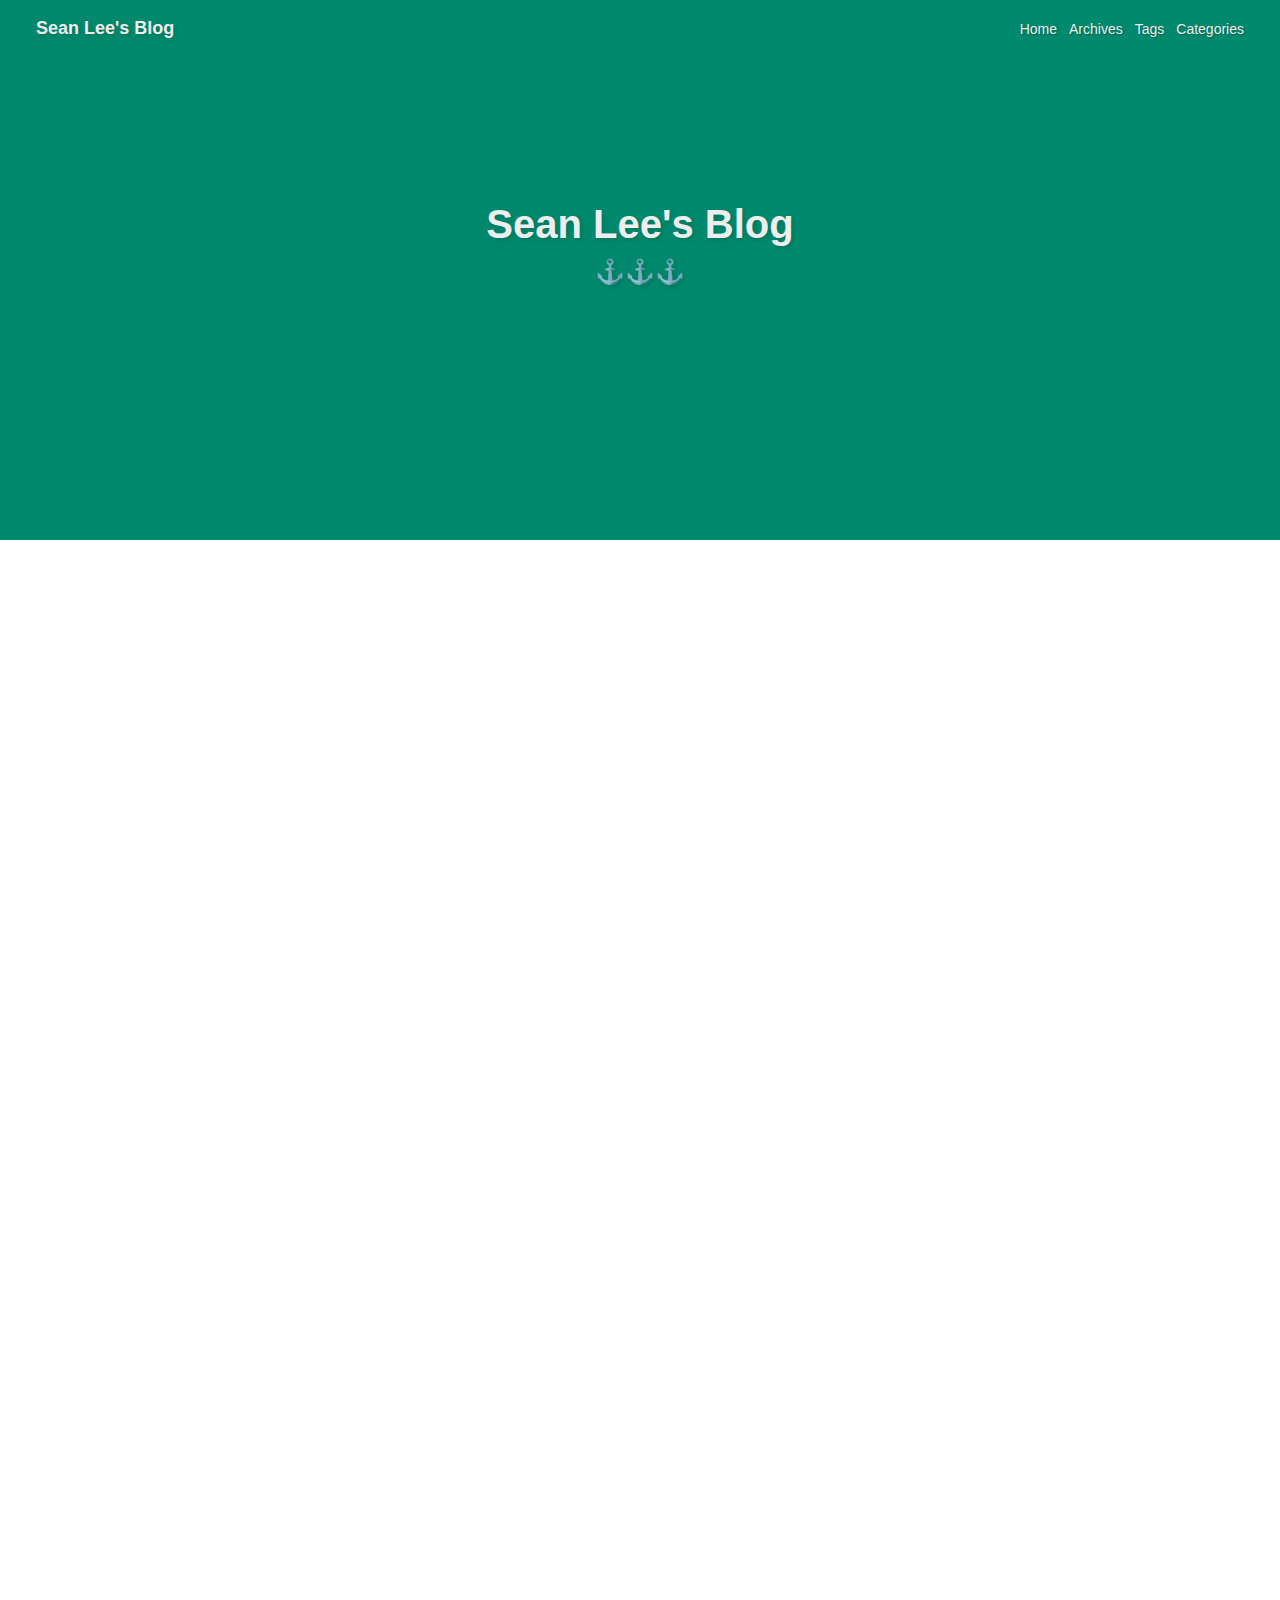
==== index.html @ e4b92b15 "Site updated: 2020-09-12 21:51:02" ====
<!DOCTYPE html><html lang="zh-Hans"><head><meta charset="UTF-8"><meta http-equiv="X-UA-Compatible" content="IE=edge"><meta name="viewport" content="width=device-width, initial-scale=1, maximum-scale=1"><meta name="description" content="Blog based on github_page"><meta name="keywords" content=""><meta name="author" content="Sean Lee"><meta name="copyright" content="Sean Lee"><title>⚓⚓⚓ | Sean Lee's Blog</title><link rel="shortcut icon" href="/melody-favicon.ico"><link rel="stylesheet" href="/css/index.css?version=1.8.2"><link rel="stylesheet" href="https://cdn.jsdelivr.net/npm/font-awesome@latest/css/font-awesome.min.css?version=1.8.2"><meta name="format-detection" content="telephone=no"><meta http-equiv="x-dns-prefetch-control" content="on"><link rel="dns-prefetch" href="https://cdn.jsdelivr.net"><meta http-equiv="Cache-Control" content="no-transform"><meta http-equiv="Cache-Control" content="no-siteapp"><script>var GLOBAL_CONFIG = { 
  root: '/',
  algolia: undefined,
  localSearch: undefined,
  copy: {
    success: '复制成功',
    error: '复制错误',
    noSupport: '浏览器不支持'
  },
  hexoVersion: '5.1.1'
} </script><meta name="generator" content="Hexo 5.1.1"></head><body><i class="fa fa-arrow-right" id="toggle-sidebar" aria-hidden="true"></i><div id="sidebar" data-display="false"><div class="author-info"><div class="author-info__avatar text-center"><img src="https://upload-test-refrige.oss-cn-beijing.aliyuncs.com/img/rG_KKOcw_400x400.jpg"></div><div class="author-info__name text-center">Sean Lee</div><div class="author-info__description text-center">Blog based on github_page</div><hr><div class="author-info-articles"><a class="author-info-articles__archives article-meta" href="/archives"><span class="pull-left">文章</span><span class="pull-right">1</span></a><a class="author-info-articles__tags article-meta" href="/tags"><span class="pull-left">标签</span><span class="pull-right">1</span></a></div></div></div><nav id="nav" style="background-image: url(https://upload-test-refrige.oss-cn-beijing.aliyuncs.com/img/tianshu-liu-SBK40fdKbAg-unsplash.png)"><div id="page-header"><span class="pull-left"> <a id="site-name" href="/">Sean Lee's Blog</a></span><i class="fa fa-bars toggle-menu pull-right" aria-hidden="true"></i><span class="pull-right menus">   <a class="site-page" href="/">Home</a><a class="site-page" href="/archives">Archives</a><a class="site-page" href="/tags">Tags</a><a class="site-page" href="/categories">Categories</a></span><span class="pull-right"></span></div><div id="site-info"><div id="site-title">Sean Lee's Blog</div><div id="site-sub-title">⚓⚓⚓</div><div id="site-social-icons"><a class="social-icon" href="https://github.com/Refrigetwo" target="_blank" rel="noreferrer noopener nofollow"><i class="fa-github fa"></i></a><a class="social-icon" href="https://weibo.com/u/5764873096" target="_blank" rel="noreferrer noopener nofollow"><i class="fa-weibo fa"></i></a><a class="social-icon" href="https://twitter.com/ljx970924" target="_blank" rel="noreferrer noopener nofollow"><i class="fa-twitter fa"></i></a></div></div></nav><div id="content-outer"><div class="layout" id="content-inner"><div class="recent-post-item article-container"><a class="article-title" href="/2020/09/12/%E5%8D%9A%E5%AE%A2%E5%A4%8D%E6%B4%BB/">博客复活</a><time class="post-meta__date"><i class="fa fa-calendar" aria-hidden="true"></i> 2020-09-12</time><span class="article-meta tags"><span class="article-meta__separator">|</span><i class="fa fa-tag article-meta__icon" aria-hidden="true"></i><a class="article-meta__tags" href="/tags/%E8%AE%B0%E5%BD%95/">记录</a></span><div class="content"><h1 id="博客复活"><a href="#博客复活" class="headerlink" title="博客复活"></a>博客复活</h1><h2 id="前情提要"><a href="#前情提要" class="headerlink" title="前情提要"></a>前情提要</h2><p>好像是2018年吧，三四月份的时候我为了找工作留出正经实习时间，就报名参加了学校的提前批实习，去中兴听课。那会正逢中兴被美国制裁，所讲课的老师也无精打采的。为了打发时间我就带上了Surface。刷着刷着微博，好像时光有点虚度，就决定搭一个博客。当时我还有个搬瓦工的祖传好价服务器，就现注册了域名，即refrigetwo.moe。用lnmp+Wordpress攒起来了当时的博客，装了个markdown插件，正好学学markdown怎么用。</p>
<p>后来到了六月，BML SP请了Poppin‘ Party，我们群里想做一个花篮，需要用到游戏里的素材。作为半个主催（其实是纯干活的），我就揽下了设计这个事。当时瞎谷歌查怎么给游戏解包，提取出想要的素材之后写了几篇总结文章放到了博客上。</p>
<p><img src="https://upload-test-refrige.oss-cn-beijing.aliyuncs.com/img/20200912172709.png" alt="老博客文章"></p>
<p>那个博客好像就这么些内容，后来就被我渐渐忘了。直到有一天，我Gmail收到了搬瓦工的邮件，内容是，我因为欠费，服务器被撤销了。当时那个服务器上除了博客之外，还跑了一个ss server和kms server，其实这两个都无关紧要，重点是，我一个快照都没做过。也就是说，我的博客在互联网的北风中就这么消失了。</p>
<p>后来，我马上把ss server和kms server转到了Amazon的Lightsail上，域名也早早绑好，准备重新把博客迁移过去。但是拖延如我，拖到现在，已经两年有余了。今天本来是久违的双休，但是莫名很早就醒了。躺在床上赖着也睡不着，干脆爬起来把博客复活一下，顺便还能记录下自己生活之后如何在电子方面丰富生活的。老博客的文章到现在也很久了，邦多利应该也更新了加密方法，当时用的七牛图床也挂了，所以干脆从头来过。于是就有了这个新的博客。</p>
<h2 id="选型"><a href="#选型" class="headerlink" title="选型"></a>选型</h2><p>相比于上次的Wordpress，这次我选择了Hexo+Github Page的组合，原因无非几点：</p>
<ol>
<li>Wordpress过于重型，在只有500MB的内存上跑的不说吃力，但也说不上轻巧，所以换用Hexo。</li>
<li>选用Github Page则是因为——是免费的，能让我省下每个月3.5刀的Lightsail钱。而且我也不需要动态网页，这个足够了。</li>
<li>为什么没跑在自己家的服务器上呢（这个服务器之后会写）？虽然联通很慷慨的，没问就给了我们家公网IP，但是国内运营商的尿性路人皆知，没准哪天就没了，所以还是部署到稳定的第三方比较合适。</li>
</ol>
<h2 id="博客搭建"><a href="#博客搭建" class="headerlink" title="博客搭建"></a>博客搭建</h2><h3 id="Workflow"><a href="#Workflow" class="headerlink" title="Workflow"></a>Workflow</h3><p><img src="https://upload-test-refrige.oss-cn-beijing.aliyuncs.com/img/hexo%E6%B5%81%E7%A8%8B.png" alt="Hexo Workflow"></p>
<p>Hexo其实是基于Node.js的一个本地环境，类似gitbook，能让用户使用markdown写好文章后，按照既定的主题和模板生成静态网页，再push到（在Hexo中叫Deploy，部署）Github Page的仓库，就可以访问了。</p>
<h3 id="过程"><a href="#过程" class="headerlink" title="过程"></a>过程</h3><h4 id="Hexo安装"><a href="#Hexo安装" class="headerlink" title="Hexo安装"></a>Hexo安装</h4><p>因为Hexo作者是台湾人，所以中文支持很完善。中文官网是 <a target="_blank" rel="noopener" href="https://hexo.io/zh-cn/">Hexo</a> ，需要的环境是Node.js和Git。</p>
<p>在博客的目录中使用 <code>npm insatll hexo-cli -g</code> 安装完毕后，还需要安装一个用于部署的模块 <code>npm install hexo-deployer-git --save</code> ，这样Hexo就安装好了。具体的网站配置，可以在官网的文档中找到。</p>
<h4 id="Hexo主题"><a href="#Hexo主题" class="headerlink" title="Hexo主题"></a>Hexo主题</h4><p>早就听闻Hexo的主题很丰富，今天一看果然。安装最耗费时间的大概就是挑主题和调效果了</p>
<script>
        document.querySelectorAll('.github-emoji')
          .forEach(el => {
            if (!el.dataset.src) { return; }
            const img = document.createElement('img');
            img.style = 'display:none !important;';
            img.src = el.dataset.src;
            img.addEventListener('error', () => {
              img.remove();
              el.style.color = 'inherit';
              el.style.backgroundImage = 'none';
              el.style.background = 'none';
            });
            img.addEventListener('load', () => {
              img.remove();
            });
            document.body.appendChild(img);
          });
      </script></div><hr></div><nav id="pagination"><div class="pagination"><span class="page-number current">1</span></div></nav></div></div><footer class="footer-bg" style="background-image: url(https://upload-test-refrige.oss-cn-beijing.aliyuncs.com/img/tianshu-liu-SBK40fdKbAg-unsplash.png)"><div class="layout" id="footer"><div class="copyright">&copy;2020 By Sean Lee</div><div class="framework-info"><span>驱动 - </span><a target="_blank" rel="noopener" href="http://hexo.io"><span>Hexo</span></a><span class="footer-separator">|</span><span>主题 - </span><a target="_blank" rel="noopener" href="https://github.com/Molunerfinn/hexo-theme-melody"><span>Melody</span></a></div><div class="busuanzi"><script async src="//busuanzi.ibruce.info/busuanzi/2.3/busuanzi.pure.mini.js"></script><span id="busuanzi_container_site_uv"><i class="fa fa-user"></i><span id="busuanzi_value_site_uv"></span><span></span></span><span class="footer-separator">|</span><span id="busuanzi_container_site_pv"><i class="fa fa-eye"></i><span id="busuanzi_value_site_pv"></span><span></span></span></div></div></footer><i class="fa fa-arrow-up" id="go-up" aria-hidden="true"></i><script src="https://cdn.jsdelivr.net/npm/animejs@latest/anime.min.js"></script><script src="https://cdn.jsdelivr.net/npm/jquery@latest/dist/jquery.min.js"></script><script src="https://cdn.jsdelivr.net/npm/@fancyapps/fancybox@latest/dist/jquery.fancybox.min.js"></script><script src="https://cdn.jsdelivr.net/npm/velocity-animate@latest/velocity.min.js"></script><script src="https://cdn.jsdelivr.net/npm/velocity-ui-pack@latest/velocity.ui.min.js"></script><script src="/js/utils.js?version=1.8.2"></script><script src="/js/fancybox.js?version=1.8.2"></script><script src="/js/sidebar.js?version=1.8.2"></script><script src="/js/copy.js?version=1.8.2"></script><script src="/js/fireworks.js?version=1.8.2"></script><script src="/js/transition.js?version=1.8.2"></script><script src="/js/scroll.js?version=1.8.2"></script><script src="/js/head.js?version=1.8.2"></script><script>if(/Android|webOS|iPhone|iPod|iPad|BlackBerry/i.test(navigator.userAgent)) {
  $('#nav').addClass('is-mobile')
  $('footer').addClass('is-mobile')
  $('#top-container').addClass('is-mobile')
}</script></body></html>
---- css/index.css ----
@import url("https://cdn.jsdelivr.net/npm/@fancyapps/fancybox@latest/dist/jquery.fancybox.min.css");
/*! normalize.css v7.0.0 | MIT License | github.com/necolas/normalize.css */html{line-height:1.15;-ms-text-size-adjust:100%;-webkit-text-size-adjust:100%}body{margin:0}article,aside,footer,header,nav,section{display:block}h1{font-size:2em;margin:.67em 0}figcaption,figure,main{display:block}figure{margin:1em 40px}hr{box-sizing:content-box;height:0;overflow:visible}pre{font-family:monospace,monospace;font-size:1em}a{background-color:transparent;-webkit-text-decoration-skip:objects}abbr[title]{border-bottom:none;text-decoration:underline;text-decoration:underline dotted}b,strong{font-weight:inherit}b,strong{font-weight:bolder}code,kbd,samp{font-family:monospace,monospace;font-size:1em}dfn{font-style:italic}mark{background-color:#ff0;color:#000}small{font-size:80%}sub,sup{font-size:75%;line-height:0;position:relative;vertical-align:baseline}sub{bottom:-.25em}sup{top:-.5em}audio,video{display:inline-block}audio:not([controls]){display:none;height:0}img{border-style:none}svg:not(:root){overflow:hidden}button,input,optgroup,select,textarea{font-family:sans-serif;font-size:100%;line-height:1.15;margin:0}button,input{overflow:visible}button,select{text-transform:none}[type=reset],[type=submit],button,html [type=button]{-webkit-appearance:button}[type=button]::-moz-focus-inner,[type=reset]::-moz-focus-inner,[type=submit]::-moz-focus-inner,button::-moz-focus-inner{border-style:none;padding:0}[type=button]:-moz-focusring,[type=reset]:-moz-focusring,[type=submit]:-moz-focusring,button:-moz-focusring{outline:1px dotted ButtonText}fieldset{padding:.35em .75em .625em}legend{box-sizing:border-box;color:inherit;display:table;max-width:100%;padding:0;white-space:normal}progress{display:inline-block;vertical-align:baseline}textarea{overflow:auto}[type=checkbox],[type=radio]{box-sizing:border-box;padding:0}[type=number]::-webkit-inner-spin-button,[type=number]::-webkit-outer-spin-button{height:auto}[type=search]{-webkit-appearance:textfield;outline-offset:-2px}[type=search]::-webkit-search-cancel-button,[type=search]::-webkit-search-decoration{-webkit-appearance:none}::-webkit-file-upload-button{-webkit-appearance:button;font:inherit}details,menu{display:block}summary{display:list-item}canvas{display:inline-block}template{display:none}[hidden]{display:none}/*# sourceMappingURL=normalize.min.css.map */
html {
  height: 100%;
  font-size: 20px;
}
body {
  position: relative;
  display: -webkit-box;
  display: -moz-box;
  display: -webkit-flex;
  display: -ms-flexbox;
  display: box;
  display: flex;
  -webkit-box-orient: vertical;
  -moz-box-orient: vertical;
  -o-box-orient: vertical;
  -webkit-flex-direction: column;
  -ms-flex-direction: column;
  flex-direction: column;
  min-height: 100%;
  background: #fff;
  color: #4c4948;
  font-size: 14px;
  font-family: Lato, Helvetica Neue For Number, -apple-system, BlinkMacSystemFont, Segoe UI, Roboto, PingFang SC, Hiragino Sans GB, Microsoft YaHei, Helvetica Neue, Helvetica, Arial, sans-serif;
  line-height: 2;
}
*::-webkit-scrollbar {
  width: 8px;
  height: 8px;
}
*::-webkit-scrollbar-thumb {
  background: #00896c;
}
*::-webkit-scrollbar-track {
  background-color: transparent;
}
h1,
h2,
h3,
h4,
h5,
h6 {
  position: relative;
  margin: 0.2rem 0;
  color: #344c67;
  font-weight: bold;
}
#content-outer {
  -webkit-box-flex: 1;
  -moz-box-flex: 1;
  -o-box-flex: 1;
  box-flex: 1;
  -webkit-flex: 1 auto;
  -ms-flex: 1 auto;
  flex: 1 auto;
}
* {
  -webkit-box-sizing: border-box;
  -moz-box-sizing: border-box;
  box-sizing: border-box;
}
#content-inner .img-alt {
  text-decoration: none;
}
#toggle-sidebar {
  position: fixed;
  bottom: 20px;
  left: 16px;
  z-index: 100;
  font-size: 16px;
  cursor: pointer;
}
#go-up {
  position: fixed;
  right: -16px;
  bottom: 20px;
  z-index: 100;
  font-size: 16px;
  opacity: 0;
  -ms-filter: "progid:DXImageTransform.Microsoft.Alpha(Opacity=0)";
  filter: alpha(opacity=0);
  cursor: pointer;
}
.fancybox-caption {
  text-align: center;
}
.fireworks {
  position: fixed;
  z-index: -1;
  pointer-events: none;
}
hr {
  position: relative;
  margin: 2rem auto;
  width: calc(100% - 4px);
  border: 2px dashed #a4d8fa;
  background: #fff;
}
hr:hover:before {
  left: calc(95% - 20px);
}
hr:before {
  position: absolute;
  top: -10px;
  left: 5%;
  z-index: 1;
  color: #00896c;
  content: "\f0c4";
  font: normal normal normal 14px/1 FontAwesome;
  font-size: 20px;
  -webkit-transition: all 1s ease-in-out;
  -moz-transition: all 1s ease-in-out;
  -o-transition: all 1s ease-in-out;
  -ms-transition: all 1s ease-in-out;
  transition: all 1s ease-in-out;
}
details {
  padding: 0.3rem;
  border: 2px solid #d6d6d6;
}
details summary {
  color: #00896c;
}
.not-code {
  margin: 0.5em;
  padding: 0.5em;
  border: thin #c0c0c0 solid;
  text-align: center;
}
table {
  overflow: auto;
  width: 100%;
  border-spacing: 0;
  border-collapse: collapse;
}
table thead {
  background: rgba(153,169,191,0.1);
}
table th,
table td {
  padding: 0.3rem 0.6rem;
  border: 1px solid #d6d6d6;
  vertical-align: top;
}
*::selection {
  background: #00c4b6;
  color: #f7f7f7;
}
.text-center {
  text-align: center;
}
.pull-left {
  float: left;
}
.pull-right {
  float: right;
}
@media screen and (max-width: 1024px) {
  i#toggle-sidebar,
  #sidebar {
    display: none;
  }
  body {
    padding-left: 0 !important;
  }
}
.article-container pre,
.article-container .highlight {
  overflow: auto;
  margin: 1rem 0;
  padding: 0;
  padding-top: 1.4rem;
  background: #263238;
  color: #eff;
  font-size: 14px;
  line-height: 20px;
}
figure.highlight {
  position: relative;
}
blockquote {
  margin: 0;
  padding: 0 0.6rem;
  border-left: 0.2rem solid #dfe2e5;
  color: #6a737d;
}
.article-container pre,
.article-container code {
  font-family: consolas, Menlo, "PingFang SC", "Microsoft YaHei", monospace, Helvetica Neue For Number !important;
}
.article-container code {
  padding: 0.1rem 0.2rem;
  background: rgba(27,31,35,0.05);
  color: #1f2d3d;
  word-wrap: break-word;
  font-size: 14px;
}
.article-container pre code {
  padding: 0;
  background: none;
  color: #eff;
  text-shadow: none;
}
.article-container .highlight {
  position: relative;
  border-radius: 1px;
}
.article-container .highlight:after {
  position: absolute;
  top: 0;
  z-index: 0;
  min-width: 100%;
  height: 1.4rem;
  background: #1c2429;
  content: "";
}
.article-container .highlight pre {
  margin: 0;
  padding: 8px 0;
  border: none;
}
.article-container .highlight .line::selection {
  background: rgba(128,203,196,0.125);
  color: #eff;
}
.article-container .highlight table {
  position: relative;
  margin: 0;
  width: auto;
  border: none;
}
.article-container .highlight table:after {
  position: absolute;
  top: -1.4rem;
  z-index: 0;
  width: 100%;
  height: 1.4rem;
  background: #1c2429;
  content: "";
}
.article-container .highlight td {
  padding: 0;
  border: none;
}
.article-container .highlight figcaption {
  zoom: 1;
  position: absolute;
  z-index: 1;
  margin-bottom: 1em;
  padding: 0.2em 0 0.2em 0.7rem;
  width: 100%;
  height: 1.4em;
  color: #eff;
  font-size: 1em;
  line-height: 1em;
}
.article-container .highlight figcaption:before,
.article-container .highlight figcaption:after {
  content: "";
  display: table;
}
.article-container .highlight figcaption:after {
  clear: both;
}
.article-container .highlight figcaption span {
  float: left;
  overflow: hidden;
  max-width: 100%;
  -o-text-overflow: ellipsis;
  text-overflow: ellipsis;
  white-space: nowrap;
}
.article-container .highlight figcaption a {
  float: right;
  padding-right: 10px;
  color: #eff;
}
.article-container .highlight figcaption a:hover {
  border-bottom-color: #eff;
}
.article-container .highlight figcaption+table {
  margin-top: 1em;
}
.article-container .highlight figcaption+table:before {
  margin-top: -2.1rem;
}
.article-container .highlight figcaption+table:after {
  top: -2.1rem;
}
.article-container .highlight .gutter pre {
  padding-right: 0.5rem;
  padding-left: 0.5rem;
  background-color: #263238;
  color: #37474f;
  text-align: right;
}
.article-container .highlight .code pre {
  padding-right: 0.5rem;
  padding-left: 0.5rem;
  width: 100%;
  background-color: #263238;
}
.article-container .highlight .line {
  height: 1rem;
}
.article-container .gutter {
  -webkit-user-select: none;
  -moz-user-select: none;
  -ms-user-select: none;
  user-select: none;
  -webkit-user-select: none;
  -moz-user-select: none;
  -ms-user-select: none;
}
.article-container .gist table {
  width: auto;
}
.article-container .gist table td {
  border: none;
}
.article-container pre .deletion {
  background: #800000;
}
.article-container pre .addition {
  background: #008000;
}
.article-container pre .meta {
  color: #c792ea;
}
.article-container pre .comment {
  color: #546e7a;
}
.article-container pre .comment::selection {
  background: rgba(128,203,196,0.125);
  color: #eff;
}
.article-container pre .variable,
.article-container pre .attribute,
.article-container pre .regexp,
.article-container pre .ruby .constant,
.article-container pre .xml .tag .title,
.article-container pre .xml .pi,
.article-container pre .xml .doctype,
.article-container pre .html .doctype,
.article-container pre .css .id,
.article-container pre .tag .name,
.article-container pre .css .class,
.article-container pre .css .pseudo {
  color: #ff5370;
}
.article-container pre .variable::selection,
.article-container pre .attribute::selection,
.article-container pre .regexp::selection,
.article-container pre .ruby .constant::selection,
.article-container pre .xml .tag .title::selection,
.article-container pre .xml .pi::selection,
.article-container pre .xml .doctype::selection,
.article-container pre .html .doctype::selection,
.article-container pre .css .id::selection,
.article-container pre .tag .name::selection,
.article-container pre .css .class::selection,
.article-container pre .css .pseudo::selection {
  background: rgba(128,203,196,0.125);
  color: #eff;
}
.article-container pre .tag {
  color: #89ddff;
}
.article-container pre .tag::selection {
  background: rgba(128,203,196,0.125);
  color: #eff;
}
.article-container pre .number,
.article-container pre .preprocessor,
.article-container pre .literal,
.article-container pre .params,
.article-container pre .constant,
.article-container pre .command {
  color: #f78c6c;
}
.article-container pre .number::selection,
.article-container pre .preprocessor::selection,
.article-container pre .literal::selection,
.article-container pre .params::selection,
.article-container pre .constant::selection,
.article-container pre .command::selection {
  background: rgba(128,203,196,0.125);
  color: #eff;
}
.article-container pre .built_in {
  color: #ffcb6b;
}
.article-container pre .built_in::selection {
  background: rgba(128,203,196,0.125);
  color: #eff;
}
.article-container pre .ruby .class .title,
.article-container pre .css .rules .attribute,
.article-container pre .string,
.article-container pre .value,
.article-container pre .inheritance,
.article-container pre .header,
.article-container pre .ruby .symbol,
.article-container pre .xml .cdata,
.article-container pre .special,
.article-container pre .number,
.article-container pre .formula {
  color: #c3e88d;
}
.article-container pre .ruby .class .title::selection,
.article-container pre .css .rules .attribute::selection,
.article-container pre .string::selection,
.article-container pre .value::selection,
.article-container pre .inheritance::selection,
.article-container pre .header::selection,
.article-container pre .ruby .symbol::selection,
.article-container pre .xml .cdata::selection,
.article-container pre .special::selection,
.article-container pre .number::selection,
.article-container pre .formula::selection {
  background: rgba(128,203,196,0.125);
  color: #eff;
}
.article-container pre .keyword,
.article-container pre .title,
.article-container pre .css .hexcolor {
  color: #89ddff;
}
.article-container pre .keyword::selection,
.article-container pre .title::selection,
.article-container pre .css .hexcolor::selection {
  background: rgba(128,203,196,0.125);
  color: #eff;
}
.article-container pre .function,
.article-container pre .python .decorator,
.article-container pre .python .title,
.article-container pre .ruby .function .title,
.article-container pre .ruby .title .keyword,
.article-container pre .perl .sub,
.article-container pre .javascript .title,
.article-container pre .coffeescript .title {
  color: #82aaff;
}
.article-container pre .function::selection,
.article-container pre .python .decorator::selection,
.article-container pre .python .title::selection,
.article-container pre .ruby .function .title::selection,
.article-container pre .ruby .title .keyword::selection,
.article-container pre .perl .sub::selection,
.article-container pre .javascript .title::selection,
.article-container pre .coffeescript .title::selection {
  background: rgba(128,203,196,0.125);
  color: #eff;
}
.article-container pre .tag .attr,
.article-container pre .javascript .function {
  color: #c792ea;
}
.article-container pre .tag .attr::selection,
.article-container pre .javascript .function::selection {
  background: rgba(128,203,196,0.125);
  color: #eff;
}
#disqus_thread {
  margin-top: 1rem;
}
footer {
  margin-top: 1rem;
  background: #00896c;
  background-image: url("data:image/svg+xml,%3Csvg xmlns='http://www.w3.org/2000/svg' viewBox='0 0 304 304' width='304' height='304'%3E%3Cpath fill='%23a4d8fa' fill-opacity='0.4' d='M44.1 224a5 5 0 1 1 0 2H0v-2h44.1zm160 48a5 5 0 1 1 0 2H82v-2h122.1zm57.8-46a5 5 0 1 1 0-2H304v2h-42.1zm0 16a5 5 0 1 1 0-2H304v2h-42.1zm6.2-114a5 5 0 1 1 0 2h-86.2a5 5 0 1 1 0-2h86.2zm-256-48a5 5 0 1 1 0 2H0v-2h12.1zm185.8 34a5 5 0 1 1 0-2h86.2a5 5 0 1 1 0 2h-86.2zM258 12.1a5 5 0 1 1-2 0V0h2v12.1zm-64 208a5 5 0 1 1-2 0v-54.2a5 5 0 1 1 2 0v54.2zm48-198.2V80h62v2h-64V21.9a5 5 0 1 1 2 0zm16 16V64h46v2h-48V37.9a5 5 0 1 1 2 0zm-128 96V208h16v12.1a5 5 0 1 1-2 0V210h-16v-76.1a5 5 0 1 1 2 0zm-5.9-21.9a5 5 0 1 1 0 2H114v48H85.9a5 5 0 1 1 0-2H112v-48h12.1zm-6.2 130a5 5 0 1 1 0-2H176v-74.1a5 5 0 1 1 2 0V242h-60.1zm-16-64a5 5 0 1 1 0-2H114v48h10.1a5 5 0 1 1 0 2H112v-48h-10.1zM66 284.1a5 5 0 1 1-2 0V274H50v30h-2v-32h18v12.1zM236.1 176a5 5 0 1 1 0 2H226v94h48v32h-2v-30h-48v-98h12.1zm25.8-30a5 5 0 1 1 0-2H274v44.1a5 5 0 1 1-2 0V146h-10.1zm-64 96a5 5 0 1 1 0-2H208v-80h16v-14h-42.1a5 5 0 1 1 0-2H226v18h-16v80h-12.1zm86.2-210a5 5 0 1 1 0 2H272V0h2v32h10.1zM98 101.9V146H53.9a5 5 0 1 1 0-2H96v-42.1a5 5 0 1 1 2 0zM53.9 34a5 5 0 1 1 0-2H80V0h2v34H53.9zm60.1 3.9V66H82v64H69.9a5 5 0 1 1 0-2H80V64h32V37.9a5 5 0 1 1 2 0zM101.9 82a5 5 0 1 1 0-2H128V37.9a5 5 0 1 1 2 0V82h-28.1zm16-64a5 5 0 1 1 0-2H146v44.1a5 5 0 1 1-2 0V18h-26.1zm102.2 270a5 5 0 1 1 0 2H98v14h-2v-16h124.1zM242 149.9V160h16v34h-16v62h48v48h-2v-46h-48v-66h16v-30h-16v-12.1a5 5 0 1 1 2 0zM53.9 18a5 5 0 1 1 0-2H64V2H48V0h18v18H53.9zm112 32a5 5 0 1 1 0-2H192V0h50v2h-48v48h-28.1zm-48-48a5 5 0 0 1-9.8-2h2.07a3 3 0 1 0 5.66 0H178v34h-18V21.9a5 5 0 1 1 2 0V32h14V2h-58.1zm0 96a5 5 0 1 1 0-2H137l32-32h39V21.9a5 5 0 1 1 2 0V66h-40.17l-32 32H117.9zm28.1 90.1a5 5 0 1 1-2 0v-76.51L175.59 80H224V21.9a5 5 0 1 1 2 0V82h-49.59L146 112.41v75.69zm16 32a5 5 0 1 1-2 0v-99.51L184.59 96H300.1a5 5 0 0 1 3.9-3.9v2.07a3 3 0 0 0 0 5.66v2.07a5 5 0 0 1-3.9-3.9H185.41L162 121.41v98.69zm-144-64a5 5 0 1 1-2 0v-3.51l48-48V48h32V0h2v50H66v55.41l-48 48v2.69zM50 53.9v43.51l-48 48V208h26.1a5 5 0 1 1 0 2H0v-65.41l48-48V53.9a5 5 0 1 1 2 0zm-16 16V89.41l-34 34v-2.82l32-32V69.9a5 5 0 1 1 2 0zM12.1 32a5 5 0 1 1 0 2H9.41L0 43.41V40.6L8.59 32h3.51zm265.8 18a5 5 0 1 1 0-2h18.69l7.41-7.41v2.82L297.41 50H277.9zm-16 160a5 5 0 1 1 0-2H288v-71.41l16-16v2.82l-14 14V210h-28.1zm-208 32a5 5 0 1 1 0-2H64v-22.59L40.59 194H21.9a5 5 0 1 1 0-2H41.41L66 216.59V242H53.9zm150.2 14a5 5 0 1 1 0 2H96v-56.6L56.6 162H37.9a5 5 0 1 1 0-2h19.5L98 200.6V256h106.1zm-150.2 2a5 5 0 1 1 0-2H80v-46.59L48.59 178H21.9a5 5 0 1 1 0-2H49.41L82 208.59V258H53.9zM34 39.8v1.61L9.41 66H0v-2h8.59L32 40.59V0h2v39.8zM2 300.1a5 5 0 0 1 3.9 3.9H3.83A3 3 0 0 0 0 302.17V256h18v48h-2v-46H2v42.1zM34 241v63h-2v-62H0v-2h34v1zM17 18H0v-2h16V0h2v18h-1zm273-2h14v2h-16V0h2v16zm-32 273v15h-2v-14h-14v14h-2v-16h18v1zM0 92.1A5.02 5.02 0 0 1 6 97a5 5 0 0 1-6 4.9v-2.07a3 3 0 1 0 0-5.66V92.1zM80 272h2v32h-2v-32zm37.9 32h-2.07a3 3 0 0 0-5.66 0h-2.07a5 5 0 0 1 9.8 0zM5.9 0A5.02 5.02 0 0 1 0 5.9V3.83A3 3 0 0 0 3.83 0H5.9zm294.2 0h2.07A3 3 0 0 0 304 3.83V5.9a5 5 0 0 1-3.9-5.9zm3.9 300.1v2.07a3 3 0 0 0-1.83 1.83h-2.07a5 5 0 0 1 3.9-3.9zM97 100a3 3 0 1 0 0-6 3 3 0 0 0 0 6zm0-16a3 3 0 1 0 0-6 3 3 0 0 0 0 6zm16 16a3 3 0 1 0 0-6 3 3 0 0 0 0 6zm16 16a3 3 0 1 0 0-6 3 3 0 0 0 0 6zm0 16a3 3 0 1 0 0-6 3 3 0 0 0 0 6zm-48 32a3 3 0 1 0 0-6 3 3 0 0 0 0 6zm16 16a3 3 0 1 0 0-6 3 3 0 0 0 0 6zm32 48a3 3 0 1 0 0-6 3 3 0 0 0 0 6zm-16 16a3 3 0 1 0 0-6 3 3 0 0 0 0 6zm32-16a3 3 0 1 0 0-6 3 3 0 0 0 0 6zm0-32a3 3 0 1 0 0-6 3 3 0 0 0 0 6zm16 32a3 3 0 1 0 0-6 3 3 0 0 0 0 6zm32 16a3 3 0 1 0 0-6 3 3 0 0 0 0 6zm0-16a3 3 0 1 0 0-6 3 3 0 0 0 0 6zm-16-64a3 3 0 1 0 0-6 3 3 0 0 0 0 6zm16 0a3 3 0 1 0 0-6 3 3 0 0 0 0 6zm16 96a3 3 0 1 0 0-6 3 3 0 0 0 0 6zm0 16a3 3 0 1 0 0-6 3 3 0 0 0 0 6zm16 16a3 3 0 1 0 0-6 3 3 0 0 0 0 6zm16-144a3 3 0 1 0 0-6 3 3 0 0 0 0 6zm0 32a3 3 0 1 0 0-6 3 3 0 0 0 0 6zm16-32a3 3 0 1 0 0-6 3 3 0 0 0 0 6zm16-16a3 3 0 1 0 0-6 3 3 0 0 0 0 6zm-96 0a3 3 0 1 0 0-6 3 3 0 0 0 0 6zm0 16a3 3 0 1 0 0-6 3 3 0 0 0 0 6zm16-32a3 3 0 1 0 0-6 3 3 0 0 0 0 6zm96 0a3 3 0 1 0 0-6 3 3 0 0 0 0 6zm-16-64a3 3 0 1 0 0-6 3 3 0 0 0 0 6zm16-16a3 3 0 1 0 0-6 3 3 0 0 0 0 6zm-32 0a3 3 0 1 0 0-6 3 3 0 0 0 0 6zm0-16a3 3 0 1 0 0-6 3 3 0 0 0 0 6zm-16 0a3 3 0 1 0 0-6 3 3 0 0 0 0 6zm-16 0a3 3 0 1 0 0-6 3 3 0 0 0 0 6zm-16 0a3 3 0 1 0 0-6 3 3 0 0 0 0 6zM49 36a3 3 0 1 0 0-6 3 3 0 0 0 0 6zm-32 0a3 3 0 1 0 0-6 3 3 0 0 0 0 6zm32 16a3 3 0 1 0 0-6 3 3 0 0 0 0 6zM33 68a3 3 0 1 0 0-6 3 3 0 0 0 0 6zm16-48a3 3 0 1 0 0-6 3 3 0 0 0 0 6zm0 240a3 3 0 1 0 0-6 3 3 0 0 0 0 6zm16 32a3 3 0 1 0 0-6 3 3 0 0 0 0 6zm-16-64a3 3 0 1 0 0-6 3 3 0 0 0 0 6zm0 16a3 3 0 1 0 0-6 3 3 0 0 0 0 6zm-16-32a3 3 0 1 0 0-6 3 3 0 0 0 0 6zm80-176a3 3 0 1 0 0-6 3 3 0 0 0 0 6zm16 0a3 3 0 1 0 0-6 3 3 0 0 0 0 6zm-16-16a3 3 0 1 0 0-6 3 3 0 0 0 0 6zm32 48a3 3 0 1 0 0-6 3 3 0 0 0 0 6zm16-16a3 3 0 1 0 0-6 3 3 0 0 0 0 6zm0-32a3 3 0 1 0 0-6 3 3 0 0 0 0 6zm112 176a3 3 0 1 0 0-6 3 3 0 0 0 0 6zm-16 16a3 3 0 1 0 0-6 3 3 0 0 0 0 6zm0 16a3 3 0 1 0 0-6 3 3 0 0 0 0 6zm0 16a3 3 0 1 0 0-6 3 3 0 0 0 0 6zM17 180a3 3 0 1 0 0-6 3 3 0 0 0 0 6zm0 16a3 3 0 1 0 0-6 3 3 0 0 0 0 6zm0-32a3 3 0 1 0 0-6 3 3 0 0 0 0 6zm16 0a3 3 0 1 0 0-6 3 3 0 0 0 0 6zM17 84a3 3 0 1 0 0-6 3 3 0 0 0 0 6zm32 64a3 3 0 1 0 0-6 3 3 0 0 0 0 6zm16-16a3 3 0 1 0 0-6 3 3 0 0 0 0 6z'%3E%3C/path%3E%3C/svg%3E");
  background-attachment: fixed;
}
footer.footer-bg {
  background-position: bottom;
  -webkit-background-size: cover;
  -moz-background-size: cover;
  background-size: cover;
}
footer.is-mobile {
  background-attachment: local;
}
#footer {
  padding: 2rem 1rem;
  color: #eee;
  text-align: center;
}
#footer a {
  color: #eee;
  text-decoration: none;
  cursor: pointer;
}
#footer a:hover {
  color: #fff;
}
#footer .footer-separator {
  margin: 0 0.2rem;
}
#busuanzi_value_site_uv,
#busuanzi_value_site_pv,
#busuanzi_value_page_pv {
  margin-left: 0.2rem;
}
#nav {
  position: relative;
  margin-bottom: 1rem;
  background-color: #00896c;
  background-attachment: fixed;
  background-position: center;
  -webkit-background-size: cover;
  -moz-background-size: cover;
  background-size: cover;
}
#nav.no-bg {
  background-image: url("data:image/svg+xml,%3Csvg xmlns='http://www.w3.org/2000/svg' viewBox='0 0 304 304' width='304' height='304'%3E%3Cpath fill='%23a4d8fa' fill-opacity='0.4' d='M44.1 224a5 5 0 1 1 0 2H0v-2h44.1zm160 48a5 5 0 1 1 0 2H82v-2h122.1zm57.8-46a5 5 0 1 1 0-2H304v2h-42.1zm0 16a5 5 0 1 1 0-2H304v2h-42.1zm6.2-114a5 5 0 1 1 0 2h-86.2a5 5 0 1 1 0-2h86.2zm-256-48a5 5 0 1 1 0 2H0v-2h12.1zm185.8 34a5 5 0 1 1 0-2h86.2a5 5 0 1 1 0 2h-86.2zM258 12.1a5 5 0 1 1-2 0V0h2v12.1zm-64 208a5 5 0 1 1-2 0v-54.2a5 5 0 1 1 2 0v54.2zm48-198.2V80h62v2h-64V21.9a5 5 0 1 1 2 0zm16 16V64h46v2h-48V37.9a5 5 0 1 1 2 0zm-128 96V208h16v12.1a5 5 0 1 1-2 0V210h-16v-76.1a5 5 0 1 1 2 0zm-5.9-21.9a5 5 0 1 1 0 2H114v48H85.9a5 5 0 1 1 0-2H112v-48h12.1zm-6.2 130a5 5 0 1 1 0-2H176v-74.1a5 5 0 1 1 2 0V242h-60.1zm-16-64a5 5 0 1 1 0-2H114v48h10.1a5 5 0 1 1 0 2H112v-48h-10.1zM66 284.1a5 5 0 1 1-2 0V274H50v30h-2v-32h18v12.1zM236.1 176a5 5 0 1 1 0 2H226v94h48v32h-2v-30h-48v-98h12.1zm25.8-30a5 5 0 1 1 0-2H274v44.1a5 5 0 1 1-2 0V146h-10.1zm-64 96a5 5 0 1 1 0-2H208v-80h16v-14h-42.1a5 5 0 1 1 0-2H226v18h-16v80h-12.1zm86.2-210a5 5 0 1 1 0 2H272V0h2v32h10.1zM98 101.9V146H53.9a5 5 0 1 1 0-2H96v-42.1a5 5 0 1 1 2 0zM53.9 34a5 5 0 1 1 0-2H80V0h2v34H53.9zm60.1 3.9V66H82v64H69.9a5 5 0 1 1 0-2H80V64h32V37.9a5 5 0 1 1 2 0zM101.9 82a5 5 0 1 1 0-2H128V37.9a5 5 0 1 1 2 0V82h-28.1zm16-64a5 5 0 1 1 0-2H146v44.1a5 5 0 1 1-2 0V18h-26.1zm102.2 270a5 5 0 1 1 0 2H98v14h-2v-16h124.1zM242 149.9V160h16v34h-16v62h48v48h-2v-46h-48v-66h16v-30h-16v-12.1a5 5 0 1 1 2 0zM53.9 18a5 5 0 1 1 0-2H64V2H48V0h18v18H53.9zm112 32a5 5 0 1 1 0-2H192V0h50v2h-48v48h-28.1zm-48-48a5 5 0 0 1-9.8-2h2.07a3 3 0 1 0 5.66 0H178v34h-18V21.9a5 5 0 1 1 2 0V32h14V2h-58.1zm0 96a5 5 0 1 1 0-2H137l32-32h39V21.9a5 5 0 1 1 2 0V66h-40.17l-32 32H117.9zm28.1 90.1a5 5 0 1 1-2 0v-76.51L175.59 80H224V21.9a5 5 0 1 1 2 0V82h-49.59L146 112.41v75.69zm16 32a5 5 0 1 1-2 0v-99.51L184.59 96H300.1a5 5 0 0 1 3.9-3.9v2.07a3 3 0 0 0 0 5.66v2.07a5 5 0 0 1-3.9-3.9H185.41L162 121.41v98.69zm-144-64a5 5 0 1 1-2 0v-3.51l48-48V48h32V0h2v50H66v55.41l-48 48v2.69zM50 53.9v43.51l-48 48V208h26.1a5 5 0 1 1 0 2H0v-65.41l48-48V53.9a5 5 0 1 1 2 0zm-16 16V89.41l-34 34v-2.82l32-32V69.9a5 5 0 1 1 2 0zM12.1 32a5 5 0 1 1 0 2H9.41L0 43.41V40.6L8.59 32h3.51zm265.8 18a5 5 0 1 1 0-2h18.69l7.41-7.41v2.82L297.41 50H277.9zm-16 160a5 5 0 1 1 0-2H288v-71.41l16-16v2.82l-14 14V210h-28.1zm-208 32a5 5 0 1 1 0-2H64v-22.59L40.59 194H21.9a5 5 0 1 1 0-2H41.41L66 216.59V242H53.9zm150.2 14a5 5 0 1 1 0 2H96v-56.6L56.6 162H37.9a5 5 0 1 1 0-2h19.5L98 200.6V256h106.1zm-150.2 2a5 5 0 1 1 0-2H80v-46.59L48.59 178H21.9a5 5 0 1 1 0-2H49.41L82 208.59V258H53.9zM34 39.8v1.61L9.41 66H0v-2h8.59L32 40.59V0h2v39.8zM2 300.1a5 5 0 0 1 3.9 3.9H3.83A3 3 0 0 0 0 302.17V256h18v48h-2v-46H2v42.1zM34 241v63h-2v-62H0v-2h34v1zM17 18H0v-2h16V0h2v18h-1zm273-2h14v2h-16V0h2v16zm-32 273v15h-2v-14h-14v14h-2v-16h18v1zM0 92.1A5.02 5.02 0 0 1 6 97a5 5 0 0 1-6 4.9v-2.07a3 3 0 1 0 0-5.66V92.1zM80 272h2v32h-2v-32zm37.9 32h-2.07a3 3 0 0 0-5.66 0h-2.07a5 5 0 0 1 9.8 0zM5.9 0A5.02 5.02 0 0 1 0 5.9V3.83A3 3 0 0 0 3.83 0H5.9zm294.2 0h2.07A3 3 0 0 0 304 3.83V5.9a5 5 0 0 1-3.9-5.9zm3.9 300.1v2.07a3 3 0 0 0-1.83 1.83h-2.07a5 5 0 0 1 3.9-3.9zM97 100a3 3 0 1 0 0-6 3 3 0 0 0 0 6zm0-16a3 3 0 1 0 0-6 3 3 0 0 0 0 6zm16 16a3 3 0 1 0 0-6 3 3 0 0 0 0 6zm16 16a3 3 0 1 0 0-6 3 3 0 0 0 0 6zm0 16a3 3 0 1 0 0-6 3 3 0 0 0 0 6zm-48 32a3 3 0 1 0 0-6 3 3 0 0 0 0 6zm16 16a3 3 0 1 0 0-6 3 3 0 0 0 0 6zm32 48a3 3 0 1 0 0-6 3 3 0 0 0 0 6zm-16 16a3 3 0 1 0 0-6 3 3 0 0 0 0 6zm32-16a3 3 0 1 0 0-6 3 3 0 0 0 0 6zm0-32a3 3 0 1 0 0-6 3 3 0 0 0 0 6zm16 32a3 3 0 1 0 0-6 3 3 0 0 0 0 6zm32 16a3 3 0 1 0 0-6 3 3 0 0 0 0 6zm0-16a3 3 0 1 0 0-6 3 3 0 0 0 0 6zm-16-64a3 3 0 1 0 0-6 3 3 0 0 0 0 6zm16 0a3 3 0 1 0 0-6 3 3 0 0 0 0 6zm16 96a3 3 0 1 0 0-6 3 3 0 0 0 0 6zm0 16a3 3 0 1 0 0-6 3 3 0 0 0 0 6zm16 16a3 3 0 1 0 0-6 3 3 0 0 0 0 6zm16-144a3 3 0 1 0 0-6 3 3 0 0 0 0 6zm0 32a3 3 0 1 0 0-6 3 3 0 0 0 0 6zm16-32a3 3 0 1 0 0-6 3 3 0 0 0 0 6zm16-16a3 3 0 1 0 0-6 3 3 0 0 0 0 6zm-96 0a3 3 0 1 0 0-6 3 3 0 0 0 0 6zm0 16a3 3 0 1 0 0-6 3 3 0 0 0 0 6zm16-32a3 3 0 1 0 0-6 3 3 0 0 0 0 6zm96 0a3 3 0 1 0 0-6 3 3 0 0 0 0 6zm-16-64a3 3 0 1 0 0-6 3 3 0 0 0 0 6zm16-16a3 3 0 1 0 0-6 3 3 0 0 0 0 6zm-32 0a3 3 0 1 0 0-6 3 3 0 0 0 0 6zm0-16a3 3 0 1 0 0-6 3 3 0 0 0 0 6zm-16 0a3 3 0 1 0 0-6 3 3 0 0 0 0 6zm-16 0a3 3 0 1 0 0-6 3 3 0 0 0 0 6zm-16 0a3 3 0 1 0 0-6 3 3 0 0 0 0 6zM49 36a3 3 0 1 0 0-6 3 3 0 0 0 0 6zm-32 0a3 3 0 1 0 0-6 3 3 0 0 0 0 6zm32 16a3 3 0 1 0 0-6 3 3 0 0 0 0 6zM33 68a3 3 0 1 0 0-6 3 3 0 0 0 0 6zm16-48a3 3 0 1 0 0-6 3 3 0 0 0 0 6zm0 240a3 3 0 1 0 0-6 3 3 0 0 0 0 6zm16 32a3 3 0 1 0 0-6 3 3 0 0 0 0 6zm-16-64a3 3 0 1 0 0-6 3 3 0 0 0 0 6zm0 16a3 3 0 1 0 0-6 3 3 0 0 0 0 6zm-16-32a3 3 0 1 0 0-6 3 3 0 0 0 0 6zm80-176a3 3 0 1 0 0-6 3 3 0 0 0 0 6zm16 0a3 3 0 1 0 0-6 3 3 0 0 0 0 6zm-16-16a3 3 0 1 0 0-6 3 3 0 0 0 0 6zm32 48a3 3 0 1 0 0-6 3 3 0 0 0 0 6zm16-16a3 3 0 1 0 0-6 3 3 0 0 0 0 6zm0-32a3 3 0 1 0 0-6 3 3 0 0 0 0 6zm112 176a3 3 0 1 0 0-6 3 3 0 0 0 0 6zm-16 16a3 3 0 1 0 0-6 3 3 0 0 0 0 6zm0 16a3 3 0 1 0 0-6 3 3 0 0 0 0 6zm0 16a3 3 0 1 0 0-6 3 3 0 0 0 0 6zM17 180a3 3 0 1 0 0-6 3 3 0 0 0 0 6zm0 16a3 3 0 1 0 0-6 3 3 0 0 0 0 6zm0-32a3 3 0 1 0 0-6 3 3 0 0 0 0 6zm16 0a3 3 0 1 0 0-6 3 3 0 0 0 0 6zM17 84a3 3 0 1 0 0-6 3 3 0 0 0 0 6zm32 64a3 3 0 1 0 0-6 3 3 0 0 0 0 6zm16-16a3 3 0 1 0 0-6 3 3 0 0 0 0 6z'%3E%3C/path%3E%3C/svg%3E") !important;
  -webkit-background-size: initial;
  -moz-background-size: initial;
  background-size: initial;
}
#nav.is-mobile {
  background-attachment: local;
}
#site-info {
  display: -webkit-box;
  display: -moz-box;
  display: -webkit-flex;
  display: -ms-flexbox;
  display: box;
  display: flex;
  -webkit-box-orient: vertical;
  -moz-box-orient: vertical;
  -o-box-orient: vertical;
  -webkit-flex-direction: column;
  -ms-flex-direction: column;
  flex-direction: column;
  -webkit-box-pack: center;
  -moz-box-pack: center;
  -o-box-pack: center;
  -ms-flex-pack: center;
  -webkit-justify-content: center;
  justify-content: center;
  -webkit-box-align: center;
  -moz-box-align: center;
  -o-box-align: center;
  -ms-flex-align: center;
  -webkit-align-items: center;
  align-items: center;
  padding: 0 1rem;
  height: 60vh;
}
#site-title,
#site-sub-title {
  color: #eee;
  text-align: center;
  text-shadow: 0.1rem 0.1rem 0.2rem rgba(0,0,0,0.15);
  line-height: 1.5;
}
#site-title {
  font-weight: bold;
  font-size: 1.3rem;
}
#site-sub-title {
  font-size: 0.8rem;
}
#site-social-icons {
  margin: 0 auto;
  width: 15rem;
  text-align: center;
}
#site-social-icons .social-icon {
  margin: 0 0.5rem;
  color: #eee;
  text-shadow: 0.1rem 0.1rem 0.2rem rgba(0,0,0,0.15);
  font-size: 1.4rem;
  cursor: pointer;
}
#site-social-icons .social-icon:hover {
  color: #fff;
}
#page-header {
  position: absolute;
  top: 0;
  z-index: 99;
  padding: 10px 36px;
  width: 100%;
  border: none;
  font-size: 18px;
  -webkit-transition: all 0.2s ease-in-out;
  -moz-transition: all 0.2s ease-in-out;
  -o-transition: all 0.2s ease-in-out;
  -ms-transition: all 0.2s ease-in-out;
  transition: all 0.2s ease-in-out;
}
#page-header .toggle-menu {
  display: none;
  padding-top: 0.5rem;
  color: #eee;
  cursor: pointer;
  -webkit-transition: all 0.2s ease-in-out;
  -moz-transition: all 0.2s ease-in-out;
  -o-transition: all 0.2s ease-in-out;
  -ms-transition: all 0.2s ease-in-out;
  transition: all 0.2s ease-in-out;
}
#page-header .toggle-menu:hover {
  color: #fff;
}
#page-header a {
  color: #eee;
  text-decoration: none;
}
#page-header a:hover {
  color: #fff;
}
#page-header .site-page {
  position: relative;
  margin-left: 0.6rem;
  padding-bottom: 0.3rem;
  text-shadow: 0.05rem 0.05rem 0.1rem rgba(0,0,0,0.3);
  font-size: 0.7rem;
  cursor: pointer;
}
#page-header .site-page::after {
  position: absolute;
  bottom: 0;
  left: 0;
  z-index: -1;
  width: 0;
  height: 3px;
  background-color: #00f9c4;
  content: "";
  -webkit-transition: all 0.3s ease-in-out;
  -moz-transition: all 0.3s ease-in-out;
  -o-transition: all 0.3s ease-in-out;
  -ms-transition: all 0.3s ease-in-out;
  transition: all 0.3s ease-in-out;
}
#page-header .site-page:hover::after {
  width: 100%;
}
#page-header.fixed {
  position: fixed;
  top: -56px;
  z-index: 101;
  background: rgba(255,255,255,0.8);
  -webkit-box-shadow: 0 5px 6px -5px rgba(133,133,133,0.6);
  box-shadow: 0 5px 6px -5px rgba(133,133,133,0.6);
  -webkit-transition: -webkit-transform 0.2s ease-in-out, opacity 0.2s ease-in-out;
  -moz-transition: -moz-transform 0.2s ease-in-out, opacity 0.2s ease-in-out;
  -o-transition: -o-transform 0.2s ease-in-out, opacity 0.2s ease-in-out;
  -ms-transition: -ms-transform 0.2s ease-in-out, opacity 0.2s ease-in-out;
  transition: transform 0.2s ease-in-out, opacity 0.2s ease-in-out;
}
#page-header.fixed.open-sidebar .site-page {
  display: none;
  opacity: 0;
  -ms-filter: "progid:DXImageTransform.Microsoft.Alpha(Opacity=0)";
  filter: alpha(opacity=0);
}
#page-header.fixed a,
#page-header.fixed .toggle-menu,
#page-header.fixed #site-name {
  color: #3b3a3a;
  text-shadow: none;
}
#page-header.fixed a:hover,
#page-header.fixed .toggle-menu:hover,
#page-header.fixed #site-name:hover {
  color: #00896c;
}
#page-header.visible {
  -webkit-transform: translate3d(0, 100%, 0);
  -moz-transform: translate3d(0, 100%, 0);
  -o-transform: translate3d(0, 100%, 0);
  -ms-transform: translate3d(0, 100%, 0);
  transform: translate3d(0, 100%, 0);
}
#page-header #site-name {
  text-shadow: 0.1rem 0.1rem 0.2rem rgba(0,0,0,0.15);
  font-weight: bold;
  cursor: pointer;
}
@media screen and (min-width: 768px) {
  #site-title {
    font-size: 2rem;
  }
  #site-sub-title {
    font-size: 1.2rem;
  }
}
@media screen and (max-width: 768px) {
  #nav,
  #top-contianer {
    background-attachment: local;
  }
  #page-header {
    padding: 10px 0.8rem;
  }
  #page-header .toggle-menu {
    display: block;
  }
  #page-header .menus {
    position: absolute;
    top: 3rem;
    right: 0.8rem;
    display: none;
    width: 8rem;
    background: rgba(255,255,255,0.9);
    -webkit-box-shadow: 0 0 4px rgba(0,0,0,0.27);
    box-shadow: 0 0 4px rgba(0,0,0,0.27);
  }
  #page-header .menus a {
    display: block;
    margin-left: 0;
    padding-top: 0.3rem;
    padding-bottom: 0.3rem;
    padding-left: 0.6rem;
    color: #4c4948;
    text-shadow: none;
    font-size: 0.8rem;
  }
  #page-header .menus a:hover {
    color: #00896c;
  }
  #page-header .search {
    right: 0.5rem;
  }
  #page-header .search span {
    display: none;
  }
}
.recent-post-item {
  margin: 1.6rem 0 2rem;
}
.recent-post-item .content {
  margin-top: 0.5rem;
}
.recent-post-item .content p {
  word-break: break-word;
}
.recent-post-item .content iframe {
  width: 700px;
  height: 393.75px;
}
.recent-post-item .article-type {
  margin-left: 0.3rem;
  color: #858585;
}
.recent-post-item .article-meta {
  color: #858585;
}
.recent-post-item .article-meta .sticky {
  color: #ff7242;
}
.recent-post-item .article-meta i {
  margin: 0 0.2rem 0 0.3rem;
}
.recent-post-item .article-meta__separator {
  margin-left: 0.3rem;
}
.recent-post-item .article-meta .fa-angle-right,
.recent-post-item .article-meta__link {
  margin: 0 0 0 0.3rem;
}
.recent-post-item time {
  color: #858585;
}
.recent-post-item .more {
  display: inline-block;
  padding: 0 0.6rem;
  height: 1.6rem;
  background: #00896c;
  color: #fff;
  text-align: center;
  text-decoration: none;
  line-height: 1.6rem;
  cursor: pointer;
  -webkit-transition: all 0.2s ease-in-out;
  -moz-transition: all 0.2s ease-in-out;
  -o-transition: all 0.2s ease-in-out;
  -ms-transition: all 0.2s ease-in-out;
  transition: all 0.2s ease-in-out;
}
.recent-post-item .more:hover {
  background: #ff7242;
}
.recent-post-item .article-title {
  display: block;
  margin-bottom: 0.3rem;
  border-bottom: 1px solid #eee;
  color: #2e2e2e;
  text-decoration: none;
  font-size: 1.4rem;
  cursor: pointer;
  cursor: pointer;
  -webkit-transition: all 0.2s ease-in-out;
  -moz-transition: all 0.2s ease-in-out;
  -o-transition: all 0.2s ease-in-out;
  -ms-transition: all 0.2s ease-in-out;
  transition: all 0.2s ease-in-out;
}
.recent-post-item .article-title:hover {
  border-bottom: 1px solid #00896c;
  color: #00896c;
}
.tag-cloud {
  padding: 4.5rem 0 7rem;
  text-align: center;
}
.tag-cloud a {
  display: inline-block;
  margin: 0 0.4rem;
  text-decoration: none;
  cursor: pointer;
}
.tag-cloud a:hover {
  color: #ff7242 !important;
}
.tag-cloud__title {
  font-size: 1.8rem;
}
#tag,
#category,
#archive {
  padding: 3rem 0 3rem;
}
.article-sort {
  padding-left: 1rem;
  border-left: 0.1rem solid #a4d8fa;
}
.article-sort-title {
  position: relative;
  padding-bottom: 1.2rem;
  padding-left: 1rem;
  font-size: 1.2rem;
  line-height: 1;
}
.article-sort-title:hover:before {
  border-color: #ff7242;
}
.article-sort-title:before {
  position: absolute;
  top: 0.25rem;
  left: calc(-0.5rem + 1px);
  z-index: 1;
  width: 0.5rem;
  height: 0.5rem;
  border: 0.25rem solid #00896c;
  border-radius: 0.5rem;
  background: #fff;
  content: "";
  line-height: 0.5rem;
  -webkit-transition: all 0.2s ease-in-out;
  -moz-transition: all 0.2s ease-in-out;
  -o-transition: all 0.2s ease-in-out;
  -ms-transition: all 0.2s ease-in-out;
  transition: all 0.2s ease-in-out;
}
.article-sort-title:after {
  position: absolute;
  bottom: 0;
  left: 0;
  z-index: 0;
  width: 0.1rem;
  height: 1.3rem;
  background: #a4d8fa;
  content: "";
}
.article-sort-item {
  position: relative;
  margin-bottom: 1rem;
  -webkit-transition: all 0.2s ease-in-out;
  -moz-transition: all 0.2s ease-in-out;
  -o-transition: all 0.2s ease-in-out;
  -ms-transition: all 0.2s ease-in-out;
  transition: all 0.2s ease-in-out;
}
.article-sort-item:hover:before {
  border-color: #ff7242;
}
.article-sort-item:before {
  position: absolute;
  top: 0.48rem;
  left: calc(-1rem - 7px);
  width: 0.3rem;
  height: 0.3rem;
  border: 0.15rem solid #00896c;
  border-radius: 0.3rem;
  background: #fff;
  content: "";
  line-height: 0.3rem;
  -webkit-transition: all 0.2s ease-in-out;
  -moz-transition: all 0.2s ease-in-out;
  -o-transition: all 0.2s ease-in-out;
  -ms-transition: all 0.2s ease-in-out;
  transition: all 0.2s ease-in-out;
}
.article-sort-item.year {
  font-size: 1rem;
}
.article-sort-item.year:hover:before {
  border-color: #00896c;
}
.article-sort-item.year:before {
  top: 0.7rem;
  border-color: #ff7242;
}
.article-sort-item__time {
  position: absolute;
  top: 0.1rem;
  color: #99a9bf;
}
.article-sort-item__title {
  display: block;
  margin-left: 5rem;
  color: #4c4948;
  text-decoration: none;
  font-size: 0.8rem;
  cursor: pointer;
}
.category-lists {
  padding: 3rem 0 3rem;
}
.category-lists .category__title {
  text-align: center;
  font-size: 1.8rem;
}
.category-list a {
  color: #4c4948;
  text-decoration: none;
  cursor: pointer;
}
.category-list .category-list-count {
  margin-left: 0.4rem;
  color: #99a9bf;
}
.category-list .category-list-count:before {
  content: "(";
}
.category-list .category-list-count:after {
  content: ")";
}
.gallery-item {
  position: relative;
  display: inline-block;
  overflow: hidden;
  margin: 0.4rem;
  width: 6rem;
  height: 6rem;
  background-position: 50% 50%;
  -webkit-background-size: cover;
  -moz-background-size: cover;
  background-size: cover;
  background-repeat: no-repeat;
  cursor: pointer;
  -webkit-transition: all 0.2s ease-in-out;
  -moz-transition: all 0.2s ease-in-out;
  -o-transition: all 0.2s ease-in-out;
  -ms-transition: all 0.2s ease-in-out;
  transition: all 0.2s ease-in-out;
}
.gallery-item__title {
  position: absolute;
  overflow: hidden;
  padding: 0 0.4rem;
  width: 100%;
  height: 1.5rem;
  background: rgba(0,0,0,0.5);
  color: #a4d8fa;
  text-align: center;
  -o-text-overflow: ellipsis;
  text-overflow: ellipsis;
  white-space: nowrap;
  line-height: 1.5rem;
  -webkit-transition: 0.2s ease-in-out;
  -moz-transition: 0.2s ease-in-out;
  -o-transition: 0.2s ease-in-out;
  -ms-transition: 0.2s ease-in-out;
  transition: 0.2s ease-in-out;
  -webkit-transform: translate3d(0, 6rem, 0);
  -moz-transform: translate3d(0, 6rem, 0);
  -o-transform: translate3d(0, 6rem, 0);
  -ms-transform: translate3d(0, 6rem, 0);
  transform: translate3d(0, 6rem, 0);
}
.gallery-item:hover .gallery-item__title {
  -webkit-transform: translate3d(0, 4.5rem, 0);
  -moz-transform: translate3d(0, 4.5rem, 0);
  -o-transform: translate3d(0, 4.5rem, 0);
  -ms-transform: translate3d(0, 4.5rem, 0);
  transform: translate3d(0, 4.5rem, 0);
}
@media screen and (max-width: 768px) {
  .recent-post-item .article-title {
    font-size: 1rem;
  }
  .recent-post-item .article-meta.tags {
    display: none;
  }
  .gallery-item {
    width: calc(50% - 22px);
    height: 6rem;
  }
  .gallery-item__title {
    -webkit-transform: translate3d(0, 6rem, 0);
    -moz-transform: translate3d(0, 6rem, 0);
    -o-transform: translate3d(0, 6rem, 0);
    -ms-transform: translate3d(0, 6rem, 0);
    transform: translate3d(0, 6rem, 0);
  }
  .gallery-item:hover .gallery-item__title {
    -webkit-transform: translate3d(0, 4.5rem, 0);
    -moz-transform: translate3d(0, 4.5rem, 0);
    -o-transform: translate3d(0, 4.5rem, 0);
    -ms-transform: translate3d(0, 4.5rem, 0);
    transform: translate3d(0, 4.5rem, 0);
  }
}
@media screen and (min-width: 1300px) {
  .gallery-item {
    width: 8rem;
    height: 8rem;
  }
  .gallery-item__title {
    -webkit-transform: translate3d(0, 8rem, 0);
    -moz-transform: translate3d(0, 8rem, 0);
    -o-transform: translate3d(0, 8rem, 0);
    -ms-transform: translate3d(0, 8rem, 0);
    transform: translate3d(0, 8rem, 0);
  }
  .gallery-item:hover .gallery-item__title {
    -webkit-transform: translate3d(0, 6.5rem, 0);
    -moz-transform: translate3d(0, 6.5rem, 0);
    -o-transform: translate3d(0, 6.5rem, 0);
    -ms-transform: translate3d(0, 6.5rem, 0);
    transform: translate3d(0, 6.5rem, 0);
  }
}
#pagination {
  overflow: hidden;
  margin-top: 1rem;
  width: 100%;
}
#pagination .pagination {
  text-align: center;
}
#pagination i.fa.fa-chevron-left {
  margin-right: 0.3rem;
  cursor: pointer;
}
#pagination i.fa.fa-chevron-right {
  margin-left: 0.3rem;
  cursor: pointer;
}
#pagination .space {
  color: #99a9bf;
}
#pagination .page-number {
  display: inline-block;
  margin: 0 0.2rem;
  min-width: 1.2rem;
  height: 1.2rem;
  text-align: center;
  line-height: 1.2rem;
  cursor: pointer;
}
#pagination .page-number.current {
  background: #00c4b6;
  color: #fff;
  cursor: default;
}
#post-title {
  font-size: 1.4rem;
}
#post-title.plain {
  margin-bottom: 0.3rem;
  border-bottom: 1px solid #eee;
  cursor: pointer;
  -webkit-transition: all 0.2s ease-in-out;
  -moz-transition: all 0.2s ease-in-out;
  -o-transition: all 0.2s ease-in-out;
  -ms-transition: all 0.2s ease-in-out;
  transition: all 0.2s ease-in-out;
}
#post-title.plain:hover {
  border-bottom: 1px solid #00896c;
  color: #00896c;
}
#post {
  overflow: hidden;
}
#post-meta {
  text-shadow: 0.1rem 0.1rem 0.2rem rgba(0,0,0,0.15);
}
#post #post-meta {
  color: #858585;
}
#post #post-meta a {
  text-decoration: none;
}
#post #post-meta i.fa.fa-comment-o {
  margin-right: 0.2rem;
}
#top-container {
  position: relative;
  margin-bottom: 1rem;
  background-color: #00896c;
  background-attachment: fixed;
  background-position: center;
  -webkit-background-size: cover;
  -moz-background-size: cover;
  background-size: cover;
  opacity: 0;
  -ms-filter: "progid:DXImageTransform.Microsoft.Alpha(Opacity=0)";
  filter: alpha(opacity=0);
}
#top-container.no-bg {
  background-color: #00896c;
  background-image: url("data:image/svg+xml,%3Csvg xmlns='http://www.w3.org/2000/svg' viewBox='0 0 304 304' width='304' height='304'%3E%3Cpath fill='%23a4d8fa' fill-opacity='0.4' d='M44.1 224a5 5 0 1 1 0 2H0v-2h44.1zm160 48a5 5 0 1 1 0 2H82v-2h122.1zm57.8-46a5 5 0 1 1 0-2H304v2h-42.1zm0 16a5 5 0 1 1 0-2H304v2h-42.1zm6.2-114a5 5 0 1 1 0 2h-86.2a5 5 0 1 1 0-2h86.2zm-256-48a5 5 0 1 1 0 2H0v-2h12.1zm185.8 34a5 5 0 1 1 0-2h86.2a5 5 0 1 1 0 2h-86.2zM258 12.1a5 5 0 1 1-2 0V0h2v12.1zm-64 208a5 5 0 1 1-2 0v-54.2a5 5 0 1 1 2 0v54.2zm48-198.2V80h62v2h-64V21.9a5 5 0 1 1 2 0zm16 16V64h46v2h-48V37.9a5 5 0 1 1 2 0zm-128 96V208h16v12.1a5 5 0 1 1-2 0V210h-16v-76.1a5 5 0 1 1 2 0zm-5.9-21.9a5 5 0 1 1 0 2H114v48H85.9a5 5 0 1 1 0-2H112v-48h12.1zm-6.2 130a5 5 0 1 1 0-2H176v-74.1a5 5 0 1 1 2 0V242h-60.1zm-16-64a5 5 0 1 1 0-2H114v48h10.1a5 5 0 1 1 0 2H112v-48h-10.1zM66 284.1a5 5 0 1 1-2 0V274H50v30h-2v-32h18v12.1zM236.1 176a5 5 0 1 1 0 2H226v94h48v32h-2v-30h-48v-98h12.1zm25.8-30a5 5 0 1 1 0-2H274v44.1a5 5 0 1 1-2 0V146h-10.1zm-64 96a5 5 0 1 1 0-2H208v-80h16v-14h-42.1a5 5 0 1 1 0-2H226v18h-16v80h-12.1zm86.2-210a5 5 0 1 1 0 2H272V0h2v32h10.1zM98 101.9V146H53.9a5 5 0 1 1 0-2H96v-42.1a5 5 0 1 1 2 0zM53.9 34a5 5 0 1 1 0-2H80V0h2v34H53.9zm60.1 3.9V66H82v64H69.9a5 5 0 1 1 0-2H80V64h32V37.9a5 5 0 1 1 2 0zM101.9 82a5 5 0 1 1 0-2H128V37.9a5 5 0 1 1 2 0V82h-28.1zm16-64a5 5 0 1 1 0-2H146v44.1a5 5 0 1 1-2 0V18h-26.1zm102.2 270a5 5 0 1 1 0 2H98v14h-2v-16h124.1zM242 149.9V160h16v34h-16v62h48v48h-2v-46h-48v-66h16v-30h-16v-12.1a5 5 0 1 1 2 0zM53.9 18a5 5 0 1 1 0-2H64V2H48V0h18v18H53.9zm112 32a5 5 0 1 1 0-2H192V0h50v2h-48v48h-28.1zm-48-48a5 5 0 0 1-9.8-2h2.07a3 3 0 1 0 5.66 0H178v34h-18V21.9a5 5 0 1 1 2 0V32h14V2h-58.1zm0 96a5 5 0 1 1 0-2H137l32-32h39V21.9a5 5 0 1 1 2 0V66h-40.17l-32 32H117.9zm28.1 90.1a5 5 0 1 1-2 0v-76.51L175.59 80H224V21.9a5 5 0 1 1 2 0V82h-49.59L146 112.41v75.69zm16 32a5 5 0 1 1-2 0v-99.51L184.59 96H300.1a5 5 0 0 1 3.9-3.9v2.07a3 3 0 0 0 0 5.66v2.07a5 5 0 0 1-3.9-3.9H185.41L162 121.41v98.69zm-144-64a5 5 0 1 1-2 0v-3.51l48-48V48h32V0h2v50H66v55.41l-48 48v2.69zM50 53.9v43.51l-48 48V208h26.1a5 5 0 1 1 0 2H0v-65.41l48-48V53.9a5 5 0 1 1 2 0zm-16 16V89.41l-34 34v-2.82l32-32V69.9a5 5 0 1 1 2 0zM12.1 32a5 5 0 1 1 0 2H9.41L0 43.41V40.6L8.59 32h3.51zm265.8 18a5 5 0 1 1 0-2h18.69l7.41-7.41v2.82L297.41 50H277.9zm-16 160a5 5 0 1 1 0-2H288v-71.41l16-16v2.82l-14 14V210h-28.1zm-208 32a5 5 0 1 1 0-2H64v-22.59L40.59 194H21.9a5 5 0 1 1 0-2H41.41L66 216.59V242H53.9zm150.2 14a5 5 0 1 1 0 2H96v-56.6L56.6 162H37.9a5 5 0 1 1 0-2h19.5L98 200.6V256h106.1zm-150.2 2a5 5 0 1 1 0-2H80v-46.59L48.59 178H21.9a5 5 0 1 1 0-2H49.41L82 208.59V258H53.9zM34 39.8v1.61L9.41 66H0v-2h8.59L32 40.59V0h2v39.8zM2 300.1a5 5 0 0 1 3.9 3.9H3.83A3 3 0 0 0 0 302.17V256h18v48h-2v-46H2v42.1zM34 241v63h-2v-62H0v-2h34v1zM17 18H0v-2h16V0h2v18h-1zm273-2h14v2h-16V0h2v16zm-32 273v15h-2v-14h-14v14h-2v-16h18v1zM0 92.1A5.02 5.02 0 0 1 6 97a5 5 0 0 1-6 4.9v-2.07a3 3 0 1 0 0-5.66V92.1zM80 272h2v32h-2v-32zm37.9 32h-2.07a3 3 0 0 0-5.66 0h-2.07a5 5 0 0 1 9.8 0zM5.9 0A5.02 5.02 0 0 1 0 5.9V3.83A3 3 0 0 0 3.83 0H5.9zm294.2 0h2.07A3 3 0 0 0 304 3.83V5.9a5 5 0 0 1-3.9-5.9zm3.9 300.1v2.07a3 3 0 0 0-1.83 1.83h-2.07a5 5 0 0 1 3.9-3.9zM97 100a3 3 0 1 0 0-6 3 3 0 0 0 0 6zm0-16a3 3 0 1 0 0-6 3 3 0 0 0 0 6zm16 16a3 3 0 1 0 0-6 3 3 0 0 0 0 6zm16 16a3 3 0 1 0 0-6 3 3 0 0 0 0 6zm0 16a3 3 0 1 0 0-6 3 3 0 0 0 0 6zm-48 32a3 3 0 1 0 0-6 3 3 0 0 0 0 6zm16 16a3 3 0 1 0 0-6 3 3 0 0 0 0 6zm32 48a3 3 0 1 0 0-6 3 3 0 0 0 0 6zm-16 16a3 3 0 1 0 0-6 3 3 0 0 0 0 6zm32-16a3 3 0 1 0 0-6 3 3 0 0 0 0 6zm0-32a3 3 0 1 0 0-6 3 3 0 0 0 0 6zm16 32a3 3 0 1 0 0-6 3 3 0 0 0 0 6zm32 16a3 3 0 1 0 0-6 3 3 0 0 0 0 6zm0-16a3 3 0 1 0 0-6 3 3 0 0 0 0 6zm-16-64a3 3 0 1 0 0-6 3 3 0 0 0 0 6zm16 0a3 3 0 1 0 0-6 3 3 0 0 0 0 6zm16 96a3 3 0 1 0 0-6 3 3 0 0 0 0 6zm0 16a3 3 0 1 0 0-6 3 3 0 0 0 0 6zm16 16a3 3 0 1 0 0-6 3 3 0 0 0 0 6zm16-144a3 3 0 1 0 0-6 3 3 0 0 0 0 6zm0 32a3 3 0 1 0 0-6 3 3 0 0 0 0 6zm16-32a3 3 0 1 0 0-6 3 3 0 0 0 0 6zm16-16a3 3 0 1 0 0-6 3 3 0 0 0 0 6zm-96 0a3 3 0 1 0 0-6 3 3 0 0 0 0 6zm0 16a3 3 0 1 0 0-6 3 3 0 0 0 0 6zm16-32a3 3 0 1 0 0-6 3 3 0 0 0 0 6zm96 0a3 3 0 1 0 0-6 3 3 0 0 0 0 6zm-16-64a3 3 0 1 0 0-6 3 3 0 0 0 0 6zm16-16a3 3 0 1 0 0-6 3 3 0 0 0 0 6zm-32 0a3 3 0 1 0 0-6 3 3 0 0 0 0 6zm0-16a3 3 0 1 0 0-6 3 3 0 0 0 0 6zm-16 0a3 3 0 1 0 0-6 3 3 0 0 0 0 6zm-16 0a3 3 0 1 0 0-6 3 3 0 0 0 0 6zm-16 0a3 3 0 1 0 0-6 3 3 0 0 0 0 6zM49 36a3 3 0 1 0 0-6 3 3 0 0 0 0 6zm-32 0a3 3 0 1 0 0-6 3 3 0 0 0 0 6zm32 16a3 3 0 1 0 0-6 3 3 0 0 0 0 6zM33 68a3 3 0 1 0 0-6 3 3 0 0 0 0 6zm16-48a3 3 0 1 0 0-6 3 3 0 0 0 0 6zm0 240a3 3 0 1 0 0-6 3 3 0 0 0 0 6zm16 32a3 3 0 1 0 0-6 3 3 0 0 0 0 6zm-16-64a3 3 0 1 0 0-6 3 3 0 0 0 0 6zm0 16a3 3 0 1 0 0-6 3 3 0 0 0 0 6zm-16-32a3 3 0 1 0 0-6 3 3 0 0 0 0 6zm80-176a3 3 0 1 0 0-6 3 3 0 0 0 0 6zm16 0a3 3 0 1 0 0-6 3 3 0 0 0 0 6zm-16-16a3 3 0 1 0 0-6 3 3 0 0 0 0 6zm32 48a3 3 0 1 0 0-6 3 3 0 0 0 0 6zm16-16a3 3 0 1 0 0-6 3 3 0 0 0 0 6zm0-32a3 3 0 1 0 0-6 3 3 0 0 0 0 6zm112 176a3 3 0 1 0 0-6 3 3 0 0 0 0 6zm-16 16a3 3 0 1 0 0-6 3 3 0 0 0 0 6zm0 16a3 3 0 1 0 0-6 3 3 0 0 0 0 6zm0 16a3 3 0 1 0 0-6 3 3 0 0 0 0 6zM17 180a3 3 0 1 0 0-6 3 3 0 0 0 0 6zm0 16a3 3 0 1 0 0-6 3 3 0 0 0 0 6zm0-32a3 3 0 1 0 0-6 3 3 0 0 0 0 6zm16 0a3 3 0 1 0 0-6 3 3 0 0 0 0 6zM17 84a3 3 0 1 0 0-6 3 3 0 0 0 0 6zm32 64a3 3 0 1 0 0-6 3 3 0 0 0 0 6zm16-16a3 3 0 1 0 0-6 3 3 0 0 0 0 6z'%3E%3C/path%3E%3C/svg%3E") !important;
  -webkit-background-size: auto;
  -moz-background-size: auto;
  background-size: auto;
}
#top-container.plain {
  margin-bottom: 1rem;
  height: 56px;
}
#top-container a {
  color: #eee;
  text-decoration: none;
  -webkit-transition: all 0.3s ease-out;
  -moz-transition: all 0.3s ease-out;
  -o-transition: all 0.3s ease-out;
  -ms-transition: all 0.3s ease-out;
  transition: all 0.3s ease-out;
}
#top-container a:hover {
  color: #fff;
}
#top-container #top-img {
  padding: 0;
  border: none;
}
#top-container #site-name {
  font-weight: bold;
  cursor: pointer;
}
#top-container #post-info {
  display: -webkit-box;
  display: -moz-box;
  display: -webkit-flex;
  display: -ms-flexbox;
  display: box;
  display: flex;
  -webkit-box-orient: vertical;
  -moz-box-orient: vertical;
  -o-box-orient: vertical;
  -webkit-flex-direction: column;
  -ms-flex-direction: column;
  flex-direction: column;
  -webkit-box-pack: center;
  -moz-box-pack: center;
  -o-box-pack: center;
  -ms-flex-pack: center;
  -webkit-justify-content: center;
  justify-content: center;
  -webkit-box-align: center;
  -moz-box-align: center;
  -o-box-align: center;
  -ms-flex-align: center;
  -webkit-align-items: center;
  align-items: center;
  padding: 0 1rem;
  width: 100%;
  height: 60vh;
  color: #eee;
  text-align: center;
}
#top-container #post-title {
  text-shadow: 0.1rem 0.1rem 0.2rem rgba(0,0,0,0.15);
  font-size: 1.3rem;
}
#top-container i.fa.fa-angle-right {
  margin: 0 0.3rem 0 0.2rem;
}
.post-meta__separator {
  margin: 0 0.3rem;
}
.post-meta__icon {
  margin-right: 0.2rem;
}
.post-meta__tag-list {
  margin-bottom: 0.5rem;
}
.post-meta__tags {
  display: inline-block;
  margin: 0 0.4rem 0.2rem 0;
  padding: 0 0.6rem;
  width: fit-content;
  border: 1px solid #00896c;
  border-radius: 0.6rem;
  background: #fff;
  color: #00896c;
  text-decoration: none;
  font-size: 12px;
  cursor: pointer;
  -webkit-transition: all 0.2s ease-in-out;
  -moz-transition: all 0.2s ease-in-out;
  -o-transition: all 0.2s ease-in-out;
  -ms-transition: all 0.2s ease-in-out;
  transition: all 0.2s ease-in-out;
}
.post-meta__tags:hover {
  background: #00896c;
  color: #fff;
}
.layout {
  margin: 0 auto;
  width: 700px;
  opacity: 0;
  -ms-filter: "progid:DXImageTransform.Microsoft.Alpha(Opacity=0)";
  filter: alpha(opacity=0);
}
#content-inner h1,
#content-inner h2,
#content-inner h3,
#content-inner h4,
#content-inner h5,
#content-inner h6 {
  cursor: pointer;
  -webkit-transition: all 0.2s ease-out;
  -moz-transition: all 0.2s ease-out;
  -o-transition: all 0.2s ease-out;
  -ms-transition: all 0.2s ease-out;
  transition: all 0.2s ease-out;
}
#content-inner h1:before,
#content-inner h2:before,
#content-inner h3:before,
#content-inner h4:before,
#content-inner h5:before,
#content-inner h6:before {
  position: absolute;
  top: calc(50% - 0.35rem);
  left: 0;
  color: #f47466;
  content: "\f0c1";
  font: normal normal normal 14px/1 FontAwesome;
  font-size: 0.8rem;
  -webkit-transition: all 0.2s ease-out;
  -moz-transition: all 0.2s ease-out;
  -o-transition: all 0.2s ease-out;
  -ms-transition: all 0.2s ease-out;
  transition: all 0.2s ease-out;
}
#content-inner h1:hover,
#content-inner h2:hover,
#content-inner h3:hover,
#content-inner h4:hover,
#content-inner h5:hover,
#content-inner h6:hover {
  padding-left: 1.1rem;
}
#content-inner h1:hover:before,
#content-inner h2:hover:before,
#content-inner h3:hover:before,
#content-inner h4:hover:before,
#content-inner h5:hover:before,
#content-inner h6:hover:before {
  color: #00896c;
}
#content-inner h1 {
  padding-left: 1.1rem;
}
#content-inner h1 code {
  font-size: 1rem;
}
#content-inner h1:before {
  top: calc(50% - unit(fontsize / 2 - 0.05, "rem"));
  font-size: 1rem;
}
#content-inner h1:hover {
  padding-left: 1.2rem;
}
#content-inner h2 {
  padding-left: 1rem;
}
#content-inner h2 code {
  font-size: 0.9rem;
}
#content-inner h2:before {
  top: calc(50% - unit(fontsize / 2 - 0.05, "rem"));
  font-size: 0.9rem;
}
#content-inner h2:hover {
  padding-left: 1.1rem;
}
#content-inner h3 {
  padding-left: 0.9rem;
}
#content-inner h3 code {
  font-size: 0.8rem;
}
#content-inner h3:before {
  top: calc(50% - unit(fontsize / 2 - 0.05, "rem"));
  font-size: 0.8rem;
}
#content-inner h3:hover {
  padding-left: 1rem;
}
#content-inner h4 {
  padding-left: 0.8rem;
}
#content-inner h4 code {
  font-size: 0.7rem;
}
#content-inner h4:before {
  top: calc(50% - unit(fontsize / 2 - 0.05, "rem"));
  font-size: 0.7rem;
}
#content-inner h4:hover {
  padding-left: 0.9rem;
}
#content-inner h5 {
  padding-left: 0.7rem;
}
#content-inner h5 code {
  font-size: 0.6rem;
}
#content-inner h5:before {
  top: calc(50% - unit(fontsize / 2 - 0.05, "rem"));
  font-size: 0.6rem;
}
#content-inner h5:hover {
  padding-left: 0.8rem;
}
#content-inner h6 {
  padding-left: 0.7rem;
}
#content-inner h6 code {
  font-size: 0.6rem;
}
#content-inner h6:before {
  top: calc(50% - unit(fontsize / 2 - 0.05, "rem"));
  font-size: 0.6rem;
}
#content-inner h6:hover {
  padding-left: 0.8rem;
}
#content-inner ol,
#content-inner ul {
  margin-top: 0.4rem;
  padding: 0 0 0 0.8rem;
  list-style: none;
  counter-reset: li;
}
#content-inner ol p,
#content-inner ul p {
  margin: 0;
}
#content-inner ol ol,
#content-inner ul ol,
#content-inner ol ul,
#content-inner ul ul {
  padding-left: 0.5rem;
}
#content-inner ol li,
#content-inner ul li {
  position: relative;
  margin: 0.2rem 0;
  padding: 0.1rem 0.5rem 0.1rem 1.5rem;
}
#content-inner ol li:hover:before,
#content-inner ul li:hover:before {
  -webkit-transform: rotate(360deg);
  -moz-transform: rotate(360deg);
  -o-transform: rotate(360deg);
  -ms-transform: rotate(360deg);
  transform: rotate(360deg);
}
#content-inner ol li:before,
#content-inner ul li:before {
  position: absolute;
  top: 0;
  left: 0;
  background: #00896c;
  color: #fff;
  cursor: pointer;
  -webkit-transition: all 0.3s ease-out;
  -moz-transition: all 0.3s ease-out;
  -o-transition: all 0.3s ease-out;
  -ms-transition: all 0.3s ease-out;
  transition: all 0.3s ease-out;
}
#content-inner ol > li:before {
  margin-top: 0.2rem;
  width: 1.2rem;
  height: 1.2rem;
  border-radius: 0.6rem;
  content: counter(li);
  counter-increment: li;
  text-align: center;
  font-size: 0.6rem;
  line-height: 1.2rem;
}
#content-inner ul > li:hover:before {
  border-color: #ff7242;
}
#content-inner ul > li:before {
  top: 10px;
  margin-left: 0.45rem;
  width: 0.3rem;
  height: 0.3rem;
  border: 0.15rem solid #00896c;
  border-radius: 0.3rem;
  background: #fff;
  content: "";
  line-height: 0.3rem;
}
#post-content {
  margin-bottom: 1rem;
}
a {
  color: #99a9bf;
  -webkit-transition: all 0.2s;
  -moz-transition: all 0.2s;
  -o-transition: all 0.2s;
  -ms-transition: all 0.2s;
  transition: all 0.2s;
}
a:hover {
  color: #00896c;
  text-decoration: none;
}
a#site-name {
  color: #eee;
  text-decoration: none;
}
a.fancybox {
  outline: none;
  display: inline-block;
  width: 100%;
  text-align: center;
  text-decoration: none;
}
a.fancybox:focus {
  outline: none;
}
.content img,
#sidebar img {
  padding: 4px;
  max-width: 100%;
  border: 1px solid #eaeefb;
  -webkit-transition: all 0.2s;
  -moz-transition: all 0.2s;
  -o-transition: all 0.2s;
  -ms-transition: all 0.2s;
  transition: all 0.2s;
}
.content img:hover,
#sidebar img:hover {
  -webkit-box-shadow: 0 0 8px 0 rgba(232,237,250,0.6), 0 2px 4px 0 rgba(232,237,250,0.5);
  box-shadow: 0 0 8px 0 rgba(232,237,250,0.6), 0 2px 4px 0 rgba(232,237,250,0.5);
}
.code-area-wrap {
  position: relative;
}
.code-area-wrap .codeblock-language {
  position: absolute;
  z-index: 1;
  display: inline-block;
  padding: 0 0.7rem;
  color: #eff;
  font-weight: bold;
  font-size: 0.8rem;
  line-height: 1.4rem;
}
.fa-clipboard {
  position: absolute;
  top: 0.4rem;
  right: 10px;
  z-index: 1;
  color: #89ddff;
  cursor: pointer;
  -webkit-transition: color 0.2s;
  -moz-transition: color 0.2s;
  -o-transition: color 0.2s;
  -ms-transition: color 0.2s;
  transition: color 0.2s;
}
.fa-clipboard:hover {
  color: #3bc6ff;
}
.copy-notice {
  position: absolute;
  top: 0;
  right: 0;
  z-index: 1;
  background: #1c2429;
  color: #89ddff;
  opacity: 0;
  -ms-filter: "progid:DXImageTransform.Microsoft.Alpha(Opacity=0)";
  filter: alpha(opacity=0);
}
.post-copyright {
  position: relative;
  margin-bottom: 1rem;
  padding: 0.5rem 0.8rem;
  border: 1px solid #eee;
  -webkit-transition: box-shadow 0.3s ease-in-out;
  -moz-transition: box-shadow 0.3s ease-in-out;
  -o-transition: box-shadow 0.3s ease-in-out;
  -ms-transition: box-shadow 0.3s ease-in-out;
  transition: box-shadow 0.3s ease-in-out;
}
.post-copyright:before {
  position: absolute;
  top: 0.5rem;
  right: 0.5rem;
  width: 0.8rem;
  height: 0.8rem;
  border-radius: 0.8rem;
  background: #00896c;
  content: "";
}
.post-copyright:after {
  position: absolute;
  top: 0.7rem;
  right: 0.7rem;
  width: 0.4rem;
  height: 0.4rem;
  border-radius: 0.4rem;
  background: #fff;
  content: "";
}
.post-copyright:hover {
  -webkit-box-shadow: 0 0 8px 0 rgba(232,237,250,0.6), 0 2px 4px 0 rgba(232,237,250,0.5);
  box-shadow: 0 0 8px 0 rgba(232,237,250,0.6), 0 2px 4px 0 rgba(232,237,250,0.5);
}
.post-copyright-meta {
  color: #00896c;
  font-weight: bold;
}
.post-copyright-info a {
  word-break: break-word;
}
.post-qr-code {
  text-align: center;
}
.post-qr-code-item {
  display: inline-block;
  margin-bottom: 0.8rem;
}
.post-qr-code img {
  margin: 0 1rem 0.1rem 1rem;
  width: 10rem;
  height: 10rem;
}
.post-qr-code__desc {
  color: #858585;
}
.post-adv {
  margin: 1rem 0;
}
@media screen and (max-width: 768px) {
  .layout {
    margin: 0 30px;
    width: auto;
  }
  .recent-post-item .content iframe {
    width: 100%;
    height: 177px;
  }
  .post-qr-code img {
    width: 6rem;
    height: 6rem;
  }
  #top-container {
    background-attachment: local;
  }
  #top-container #post-title {
    color: #eee;
    font-size: 1.1rem;
  }
  #post-title {
    color: #eee;
    font-size: 1.1rem;
  }
}
@media screen and (min-width: 768px) {
  #top-container #post-title {
    font-size: 2rem;
  }
}
@media screen and (min-width: 1300px) {
  .layout {
    width: 900px;
  }
  .recent-post-item .content iframe {
    width: 900px;
    height: 506.25px;
  }
}
.katex-wrap {
  overflow: auto;
}
.katex-wrap::-webkit-scrollbar {
  display: none;
}
#sidebar {
  position: fixed;
  top: 0;
  left: -300px;
  z-index: 10;
  overflow-y: auto;
  padding: 1rem 0 2rem 0.5rem;
  width: 300px;
  height: 100%;
  background: #f6f8fa;
  -webkit-box-shadow: -0.25rem 0 0.25rem rgba(232,237,250,0.6) inset;
  box-shadow: -0.25rem 0 0.25rem rgba(232,237,250,0.6) inset;
}
#sidebar hr {
  margin: 1rem 0;
  width: calc(100% - 0.25rem);
}
#sidebar .toggle-sidebar-info {
  padding-right: 0.5rem;
}
#sidebar .toggle-sidebar-info span {
  display: inline-block;
  padding: 0 0.6rem;
  height: 1.6rem;
  background: #00896c;
  color: #fff;
  line-height: 1.6rem;
  cursor: pointer;
  -webkit-transition: all 0.2s ease-in-out;
  -moz-transition: all 0.2s ease-in-out;
  -o-transition: all 0.2s ease-in-out;
  -ms-transition: all 0.2s ease-in-out;
  transition: all 0.2s ease-in-out;
}
#sidebar .toggle-sidebar-info span:hover {
  background: #00c4b6;
}
#sidebar .author-info {
  margin-left: -0.25rem;
  padding: 0.5rem;
  width: 100%;
}
#sidebar .author-info .follow-button {
  text-align: center;
}
#sidebar .author-info .follow-button a {
  display: inline-block;
  margin-top: 0.2rem;
  padding: 0 1rem;
  height: 1.6rem;
  background: #00896c;
  color: #fff;
  text-decoration: none;
  line-height: 1.6rem;
}
#sidebar .author-info .follow-button a:hover {
  background: #ff7242;
}
#sidebar .author-info.hide {
  display: none;
}
#sidebar .author-info__avatar {
  margin: 0 auto;
  width: 5rem;
  height: 5rem;
}
#sidebar .author-info__name {
  font-size: 0.8rem;
}
#sidebar .author-info__description {
  color: #99a9bf;
}
#sidebar .author-info-articles {
  padding: 0.2rem 0;
}
#sidebar .author-info-articles .article-meta {
  display: block;
  overflow: hidden;
  margin-bottom: 0.4rem;
  padding: 0.2rem 0.4rem;
  height: 1.8rem;
  background: #00896c;
  color: #fff;
  -webkit-transition: all 0.2s ease-in-out;
  -moz-transition: all 0.2s ease-in-out;
  -o-transition: all 0.2s ease-in-out;
  -ms-transition: all 0.2s ease-in-out;
  transition: all 0.2s ease-in-out;
}
#sidebar .author-info-articles .article-meta .pull-right {
  position: relative;
  margin: -0.2rem -0.4rem;
  width: 2.5rem;
  height: 1.8rem;
  background: #fff;
  color: #00896c;
  text-align: center;
  line-height: 1.8rem;
  -webkit-transition: all 0.2s ease-in-out;
  -moz-transition: all 0.2s ease-in-out;
  -o-transition: all 0.2s ease-in-out;
  -ms-transition: all 0.2s ease-in-out;
  transition: all 0.2s ease-in-out;
}
#sidebar .author-info-articles .article-meta .pull-right:before {
  position: absolute;
  top: 0;
  left: -0.8rem;
  width: 0;
  height: 0;
  border-top: 0.9rem solid transparent;
  border-right: 0.8rem solid #fff;
  border-bottom: 0.9rem solid transparent;
  content: "";
}
#sidebar .author-info-articles .article-meta:hover {
  background: #00ddcd;
}
#sidebar .author-info-articles .article-meta:hover .pull-right {
  color: #00c4b6;
}
#sidebar .author-info-links__title {
  margin-bottom: 0.4rem;
  font-size: 0.8rem;
}
#sidebar .author-info-links__name {
  position: relative;
  float: left;
  margin-right: 0.3rem;
  margin-bottom: 0.3rem;
  padding: 0 0.4rem 0 0.8rem;
  height: 1.3rem;
  background: #00896c;
  color: #fff;
  text-decoration: none;
  line-height: 1.3rem;
  -webkit-transition: all 0.2s ease-in-out;
  -moz-transition: all 0.2s ease-in-out;
  -o-transition: all 0.2s ease-in-out;
  -ms-transition: all 0.2s ease-in-out;
  transition: all 0.2s ease-in-out;
}
#sidebar .author-info-links__name:hover {
  background: #ff7242;
}
#sidebar .author-info-links__name:before {
  position: absolute;
  top: 50%;
  left: 0.25rem;
  margin-top: -0.15rem;
  width: 0.3rem;
  height: 0.3rem;
  border-radius: 0.3rem;
  background: #fff;
  content: "";
}
#sidebar .sidebar-toc ol,
#sidebar .sidebar-toc li {
  list-style: none;
}
#sidebar .sidebar-toc ol {
  margin-top: 0.2rem;
  padding-left: 0.4rem;
}
#sidebar .sidebar-toc__title {
  padding-right: 0.5rem;
  text-align: center;
  font-size: 18px;
}
#sidebar .sidebar-toc .toc-link {
  display: block;
  padding-left: 0.2rem;
  border-right: 3px solid transparent;
  text-decoration: none;
  -webkit-transition: all 0.2s ease-in-out;
  -moz-transition: all 0.2s ease-in-out;
  -o-transition: all 0.2s ease-in-out;
  -ms-transition: all 0.2s ease-in-out;
  transition: all 0.2s ease-in-out;
}
#sidebar .sidebar-toc .toc-link.active {
  border-right-color: #009d92;
  background: #00c4b6;
  color: #fff;
}
#sidebar .sidebar-toc__progress {
  position: relative;
  margin-top: -0.3rem;
  padding-left: 0.6rem;
  color: #00c4b6;
}
#sidebar .sidebar-toc__progress .progress-notice {
  margin-right: 0.4rem;
}
#sidebar .sidebar-toc__progress .progress-num {
  display: inline-block;
  min-width: 0.9rem;
}
#sidebar .sidebar-toc__progress-bar {
  width: 0;
  height: 1px;
  background: #00c4b6;
}
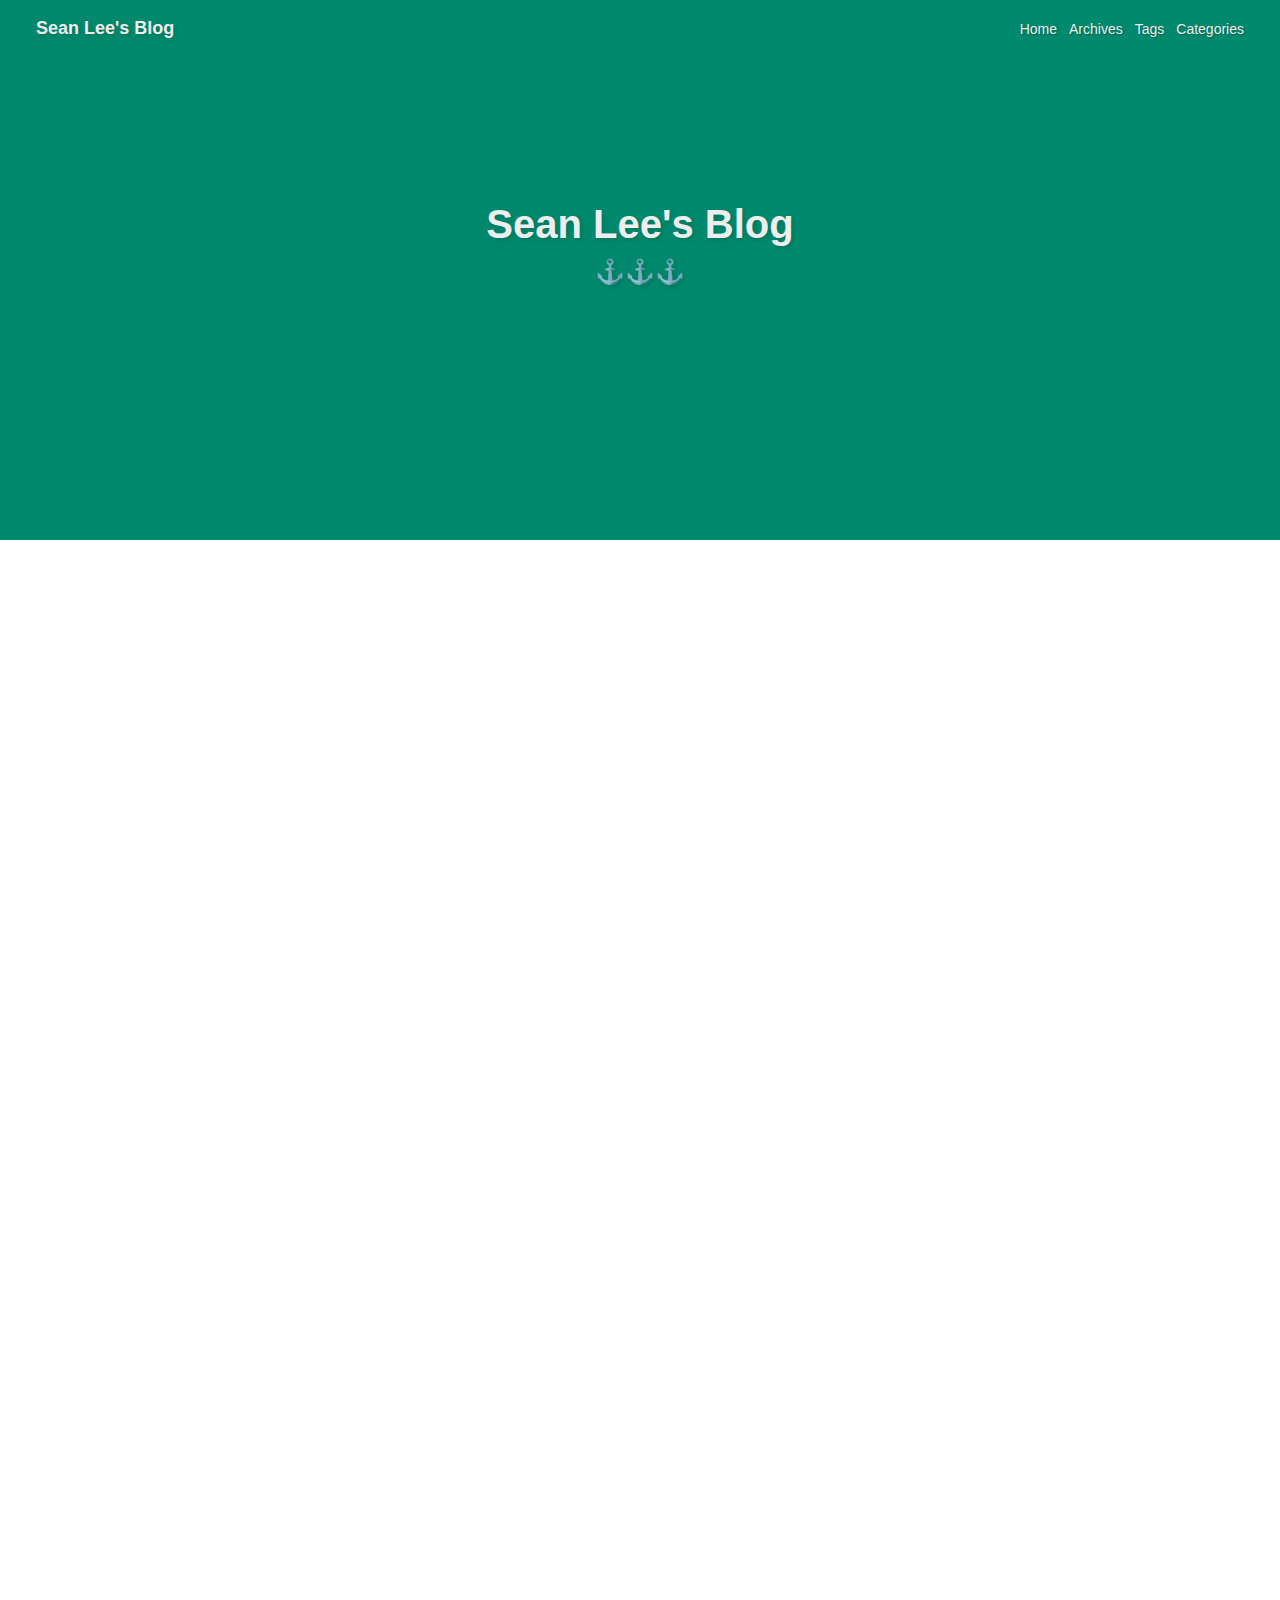
==== commit 9fc5551a: "Site updated: 2020-09-13 02:04:07" ====
--- a/index.html
+++ b/index.html
@@ -8,7 +8,7 @@
     noSupport: '浏览器不支持'
   },
   hexoVersion: '5.1.1'
-} </script><meta name="generator" content="Hexo 5.1.1"></head><body><i class="fa fa-arrow-right" id="toggle-sidebar" aria-hidden="true"></i><div id="sidebar" data-display="false"><div class="author-info"><div class="author-info__avatar text-center"><img src="https://upload-test-refrige.oss-cn-beijing.aliyuncs.com/img/rG_KKOcw_400x400.jpg"></div><div class="author-info__name text-center">Sean Lee</div><div class="author-info__description text-center">Blog based on github_page</div><hr><div class="author-info-articles"><a class="author-info-articles__archives article-meta" href="/archives"><span class="pull-left">文章</span><span class="pull-right">1</span></a><a class="author-info-articles__tags article-meta" href="/tags"><span class="pull-left">标签</span><span class="pull-right">1</span></a></div></div></div><nav id="nav" style="background-image: url(https://upload-test-refrige.oss-cn-beijing.aliyuncs.com/img/tianshu-liu-SBK40fdKbAg-unsplash.png)"><div id="page-header"><span class="pull-left"> <a id="site-name" href="/">Sean Lee's Blog</a></span><i class="fa fa-bars toggle-menu pull-right" aria-hidden="true"></i><span class="pull-right menus">   <a class="site-page" href="/">Home</a><a class="site-page" href="/archives">Archives</a><a class="site-page" href="/tags">Tags</a><a class="site-page" href="/categories">Categories</a></span><span class="pull-right"></span></div><div id="site-info"><div id="site-title">Sean Lee's Blog</div><div id="site-sub-title">⚓⚓⚓</div><div id="site-social-icons"><a class="social-icon" href="https://github.com/Refrigetwo" target="_blank" rel="noreferrer noopener nofollow"><i class="fa-github fa"></i></a><a class="social-icon" href="https://weibo.com/u/5764873096" target="_blank" rel="noreferrer noopener nofollow"><i class="fa-weibo fa"></i></a><a class="social-icon" href="https://twitter.com/ljx970924" target="_blank" rel="noreferrer noopener nofollow"><i class="fa-twitter fa"></i></a></div></div></nav><div id="content-outer"><div class="layout" id="content-inner"><div class="recent-post-item article-container"><a class="article-title" href="/2020/09/12/%E5%8D%9A%E5%AE%A2%E5%A4%8D%E6%B4%BB/">博客复活</a><time class="post-meta__date"><i class="fa fa-calendar" aria-hidden="true"></i> 2020-09-12</time><span class="article-meta tags"><span class="article-meta__separator">|</span><i class="fa fa-tag article-meta__icon" aria-hidden="true"></i><a class="article-meta__tags" href="/tags/%E8%AE%B0%E5%BD%95/">记录</a></span><div class="content"><h1 id="博客复活"><a href="#博客复活" class="headerlink" title="博客复活"></a>博客复活</h1><h2 id="前情提要"><a href="#前情提要" class="headerlink" title="前情提要"></a>前情提要</h2><p>好像是2018年吧，三四月份的时候我为了找工作留出正经实习时间，就报名参加了学校的提前批实习，去中兴听课。那会正逢中兴被美国制裁，所讲课的老师也无精打采的。为了打发时间我就带上了Surface。刷着刷着微博，好像时光有点虚度，就决定搭一个博客。当时我还有个搬瓦工的祖传好价服务器，就现注册了域名，即refrigetwo.moe。用lnmp+Wordpress攒起来了当时的博客，装了个markdown插件，正好学学markdown怎么用。</p>
+} </script><meta name="generator" content="Hexo 5.1.1"></head><body><i class="fa fa-arrow-right" id="toggle-sidebar" aria-hidden="true"></i><div id="sidebar" data-display="true"><div class="author-info"><div class="author-info__avatar text-center"><img src="https://upload-test-refrige.oss-cn-beijing.aliyuncs.com/img/rG_KKOcw_400x400.jpg"></div><div class="author-info__name text-center">Sean Lee</div><div class="author-info__description text-center">Blog based on github_page</div><hr><div class="author-info-articles"><a class="author-info-articles__archives article-meta" href="/archives"><span class="pull-left">文章</span><span class="pull-right">1</span></a><a class="author-info-articles__tags article-meta" href="/tags"><span class="pull-left">标签</span><span class="pull-right">1</span></a></div></div></div><nav id="nav" style="background-image: url(https://upload-test-refrige.oss-cn-beijing.aliyuncs.com/img/EcP4Z_UUYAIyhAS.png)"><div id="page-header"><span class="pull-left"> <a id="site-name" href="/">Sean Lee's Blog</a></span><i class="fa fa-bars toggle-menu pull-right" aria-hidden="true"></i><span class="pull-right menus">   <a class="site-page" href="/">Home</a><a class="site-page" href="/archives">Archives</a><a class="site-page" href="/tags">Tags</a><a class="site-page" href="/categories">Categories</a></span><span class="pull-right"></span></div><div id="site-info"><div id="site-title">Sean Lee's Blog</div><div id="site-sub-title">⚓⚓⚓</div><div id="site-social-icons"><a class="social-icon" href="https://github.com/Refrigetwo" target="_blank" rel="noreferrer noopener nofollow"><i class="fa-github fa"></i></a><a class="social-icon" href="https://weibo.com/u/5764873096" target="_blank" rel="noreferrer noopener nofollow"><i class="fa-weibo fa"></i></a><a class="social-icon" href="https://twitter.com/ljx970924" target="_blank" rel="noreferrer noopener nofollow"><i class="fa-twitter fa"></i></a></div></div></nav><div id="content-outer"><div class="layout" id="content-inner"><div class="recent-post-item article-container"><a class="article-title" href="/2020/09/12/%E5%8D%9A%E5%AE%A22.0%EF%BC%9A%E9%87%8D%E7%94%9F%E4%B9%8B%E5%A2%83/">博客2.0：重生之境</a><time class="post-meta__date"><i class="fa fa-calendar" aria-hidden="true"></i> 2020-09-12</time><span class="article-meta tags"><span class="article-meta__separator">|</span><i class="fa fa-tag article-meta__icon" aria-hidden="true"></i><a class="article-meta__tags" href="/tags/%E8%AE%B0%E5%BD%95/">记录</a></span><div class="content"><h2 id="前情提要"><a href="#前情提要" class="headerlink" title="前情提要"></a>前情提要</h2><p>好像是2018年吧，三四月份的时候我为了找工作留出正经实习时间，就报名参加了学校的提前批实习，去中兴听课。那会正逢中兴被美国制裁，所讲课的老师也无精打采的。为了打发时间我就带上了Surface。刷着刷着微博，好像时光有点虚度，就决定搭一个博客。当时我还有个搬瓦工的祖传好价服务器，就现注册了域名，即refrigetwo.moe。用lnmp+Wordpress攒起来了当时的博客，装了个markdown插件，正好学学markdown怎么用。</p>
 <p>后来到了六月，BML SP请了Poppin‘ Party，我们群里想做一个花篮，需要用到游戏里的素材。作为半个主催（其实是纯干活的），我就揽下了设计这个事。当时瞎谷歌查怎么给游戏解包，提取出想要的素材之后写了几篇总结文章放到了博客上。</p>
 <p><img src="https://upload-test-refrige.oss-cn-beijing.aliyuncs.com/img/20200912172709.png" alt="老博客文章"></p>
 <p>那个博客好像就这么些内容，后来就被我渐渐忘了。直到有一天，我Gmail收到了搬瓦工的邮件，内容是，我因为欠费，服务器被撤销了。当时那个服务器上除了博客之外，还跑了一个ss server和kms server，其实这两个都无关紧要，重点是，我一个快照都没做过。也就是说，我的博客在互联网的北风中就这么消失了。</p>
@@ -22,8 +22,19 @@
 <h2 id="博客搭建"><a href="#博客搭建" class="headerlink" title="博客搭建"></a>博客搭建</h2><h3 id="Workflow"><a href="#Workflow" class="headerlink" title="Workflow"></a>Workflow</h3><p><img src="https://upload-test-refrige.oss-cn-beijing.aliyuncs.com/img/hexo%E6%B5%81%E7%A8%8B.png" alt="Hexo Workflow"></p>
 <p>Hexo其实是基于Node.js的一个本地环境，类似gitbook，能让用户使用markdown写好文章后，按照既定的主题和模板生成静态网页，再push到（在Hexo中叫Deploy，部署）Github Page的仓库，就可以访问了。</p>
 <h3 id="过程"><a href="#过程" class="headerlink" title="过程"></a>过程</h3><h4 id="Hexo安装"><a href="#Hexo安装" class="headerlink" title="Hexo安装"></a>Hexo安装</h4><p>因为Hexo作者是台湾人，所以中文支持很完善。中文官网是 <a target="_blank" rel="noopener" href="https://hexo.io/zh-cn/">Hexo</a> ，需要的环境是Node.js和Git。</p>
-<p>在博客的目录中使用 <code>npm insatll hexo-cli -g</code> 安装完毕后，还需要安装一个用于部署的模块 <code>npm install hexo-deployer-git --save</code> ，这样Hexo就安装好了。具体的网站配置，可以在官网的文档中找到。</p>
-<h4 id="Hexo主题"><a href="#Hexo主题" class="headerlink" title="Hexo主题"></a>Hexo主题</h4><p>早就听闻Hexo的主题很丰富，今天一看果然。安装最耗费时间的大概就是挑主题和调效果了</p>
+<p>在博客的目录中使用 <code>npm insatll hexo-cli -g</code> 安装完毕后，还需要安装一个用于部署的模块 <code>npm install hexo-deployer-git --save</code> ，这样Hexo就安装好了。在命令行中使用hexo命令时，需要管理员权限。</p>
+<h4 id="Hexo配置和主题"><a href="#Hexo配置和主题" class="headerlink" title="Hexo配置和主题"></a>Hexo配置和主题</h4><p>早就听闻Hexo的主题很丰富，今天果然挑的眼花缭乱。具体主题的设置就不说了，值得一提的是，主目录下的 _config.yml 是Hexo整体的配置文件，相关字段定义可以在官网文档找到，而主题的配置文件在 theme/主题名/_config.yml 中，顺便注意yml文件的写法，因为是第一次接触所以生成网页的时候因为这个吃了好几次error。</p>
+<h4 id="创建文章"><a href="#创建文章" class="headerlink" title="创建文章"></a>创建文章</h4><p>创建文章的命令是 <code>hexo n '标题'</code>  ，其实就是 <code>hexo new '标题'</code> 的简写。同样的简写还有：</p>
+<figure class="highlight shell"><table><tbody><tr><td class="gutter"><pre><span class="line">1</span><br><span class="line">2</span><br><span class="line">3</span><br></pre></td><td class="code"><pre><span class="line">hexo g == hexo generate	#生成网页</span><br><span class="line">hexo s == hexo server	#临时预览</span><br><span class="line">hexo d == hexo deploy	#部署</span><br></pre></td></tr></tbody></table></figure>
+
+<p>这三条其实基本覆盖大部分场景了，少打几个字还蛮不错的。</p>
+<p>创建好的文章保存在 source/_posts/ 下，用markdown写好，使用 <code>hexo g</code> 后，会自动生成首页。在部署前可以用 <code>hexo s</code> 在本地开一个服务器预览一下，没问题后再部署。</p>
+<h4 id="部署博客"><a href="#部署博客" class="headerlink" title="部署博客"></a>部署博客</h4><p>如果是像我一样，使用Github Page托管博客的话，需要在主目录的 _config.yml 中添加以下字段</p>
+<figure class="highlight yaml"><table><tbody><tr><td class="gutter"><pre><span class="line">1</span><br><span class="line">2</span><br><span class="line">3</span><br><span class="line">4</span><br></pre></td><td class="code"><pre><span class="line"><span class="attr">deploy:</span></span><br><span class="line">  <span class="attr">type:</span> <span class="string">git</span></span><br><span class="line">  <span class="attr">repo:</span> <span class="string">github</span> <span class="string">page的repo的.git地址</span></span><br><span class="line">  <span class="attr">branch:</span> <span class="string">master</span></span><br></pre></td></tr></tbody></table></figure>
+
+<p>这样在 <code>hexo d</code> 后就会自动把生成的静态页面push到github了。因为我还在自己的域名中加了一个CNAME解析指向本博客，所以 source/文件夹下还需要一个CNAME文件，内容是解析的域名。在部署完成后，就可以访问域名查看博客了。</p>
+<h2 id="TODO"><a href="#TODO" class="headerlink" title="TODO"></a>TODO</h2><p>搭建完成后，我发现Hexo其实很像Gitbook，这种在本地编译的方式很适合Github Page。同时又带来了一个问题：在我出差只带着笔记本的时候想编辑博客的话，如果我是Wordpress用户，直接登陆后台编辑即可；但作为Hexo用户，只能重新配置环境。所以我在考虑是否需要把Hexo环境配置到另一台远程服务器中，但这也是后话了。</p>
+<h2 id="一点没用的话"><a href="#一点没用的话" class="headerlink" title="一点没用的话"></a>一点没用的话</h2><p>在写这篇博文的过程中，我时有回忆到还在用博客1.0的日子。当时，为了现在看来可能有点傻逼的事情奔波，无谓的消耗时间，但是又快乐而纯粹。现在两年了，我的生活也有了不好说翻天覆地，至少宫移羽换的变化。回顾过去可能已无意义，但是当时的生活确实值得珍惜。</p>
 <script>
         document.querySelectorAll('.github-emoji')
           .forEach(el => {
@@ -42,7 +53,7 @@
             });
             document.body.appendChild(img);
           });
-      </script></div><hr></div><nav id="pagination"><div class="pagination"><span class="page-number current">1</span></div></nav></div></div><footer class="footer-bg" style="background-image: url(https://upload-test-refrige.oss-cn-beijing.aliyuncs.com/img/tianshu-liu-SBK40fdKbAg-unsplash.png)"><div class="layout" id="footer"><div class="copyright">&copy;2020 By Sean Lee</div><div class="framework-info"><span>驱动 - </span><a target="_blank" rel="noopener" href="http://hexo.io"><span>Hexo</span></a><span class="footer-separator">|</span><span>主题 - </span><a target="_blank" rel="noopener" href="https://github.com/Molunerfinn/hexo-theme-melody"><span>Melody</span></a></div><div class="busuanzi"><script async src="//busuanzi.ibruce.info/busuanzi/2.3/busuanzi.pure.mini.js"></script><span id="busuanzi_container_site_uv"><i class="fa fa-user"></i><span id="busuanzi_value_site_uv"></span><span></span></span><span class="footer-separator">|</span><span id="busuanzi_container_site_pv"><i class="fa fa-eye"></i><span id="busuanzi_value_site_pv"></span><span></span></span></div></div></footer><i class="fa fa-arrow-up" id="go-up" aria-hidden="true"></i><script src="https://cdn.jsdelivr.net/npm/animejs@latest/anime.min.js"></script><script src="https://cdn.jsdelivr.net/npm/jquery@latest/dist/jquery.min.js"></script><script src="https://cdn.jsdelivr.net/npm/@fancyapps/fancybox@latest/dist/jquery.fancybox.min.js"></script><script src="https://cdn.jsdelivr.net/npm/velocity-animate@latest/velocity.min.js"></script><script src="https://cdn.jsdelivr.net/npm/velocity-ui-pack@latest/velocity.ui.min.js"></script><script src="/js/utils.js?version=1.8.2"></script><script src="/js/fancybox.js?version=1.8.2"></script><script src="/js/sidebar.js?version=1.8.2"></script><script src="/js/copy.js?version=1.8.2"></script><script src="/js/fireworks.js?version=1.8.2"></script><script src="/js/transition.js?version=1.8.2"></script><script src="/js/scroll.js?version=1.8.2"></script><script src="/js/head.js?version=1.8.2"></script><script>if(/Android|webOS|iPhone|iPod|iPad|BlackBerry/i.test(navigator.userAgent)) {
+      </script></div><hr></div><nav id="pagination"><div class="pagination"><span class="page-number current">1</span></div></nav></div></div><footer class="footer-bg" style="background-image: url(https://upload-test-refrige.oss-cn-beijing.aliyuncs.com/img/EcP4Z_UUYAIyhAS.png)"><div class="layout" id="footer"><div class="copyright">&copy;2020 By Sean Lee</div><div class="framework-info"><span>驱动 - </span><a target="_blank" rel="noopener" href="http://hexo.io"><span>Hexo</span></a><span class="footer-separator">|</span><span>主题 - </span><a target="_blank" rel="noopener" href="https://github.com/Molunerfinn/hexo-theme-melody"><span>Melody</span></a></div><div class="busuanzi"><script async src="//busuanzi.ibruce.info/busuanzi/2.3/busuanzi.pure.mini.js"></script><span id="busuanzi_container_site_uv"><i class="fa fa-user"></i><span id="busuanzi_value_site_uv"></span><span></span></span><span class="footer-separator">|</span><span id="busuanzi_container_site_pv"><i class="fa fa-eye"></i><span id="busuanzi_value_site_pv"></span><span></span></span></div></div></footer><i class="fa fa-arrow-up" id="go-up" aria-hidden="true"></i><script src="https://cdn.jsdelivr.net/npm/animejs@latest/anime.min.js"></script><script src="https://cdn.jsdelivr.net/npm/jquery@latest/dist/jquery.min.js"></script><script src="https://cdn.jsdelivr.net/npm/@fancyapps/fancybox@latest/dist/jquery.fancybox.min.js"></script><script src="https://cdn.jsdelivr.net/npm/velocity-animate@latest/velocity.min.js"></script><script src="https://cdn.jsdelivr.net/npm/velocity-ui-pack@latest/velocity.ui.min.js"></script><script src="/js/utils.js?version=1.8.2"></script><script src="/js/fancybox.js?version=1.8.2"></script><script src="/js/sidebar.js?version=1.8.2"></script><script src="/js/copy.js?version=1.8.2"></script><script src="/js/fireworks.js?version=1.8.2"></script><script src="/js/transition.js?version=1.8.2"></script><script src="/js/scroll.js?version=1.8.2"></script><script src="/js/head.js?version=1.8.2"></script><script>if(/Android|webOS|iPhone|iPod|iPad|BlackBerry/i.test(navigator.userAgent)) {
   $('#nav').addClass('is-mobile')
   $('footer').addClass('is-mobile')
   $('#top-container').addClass('is-mobile')
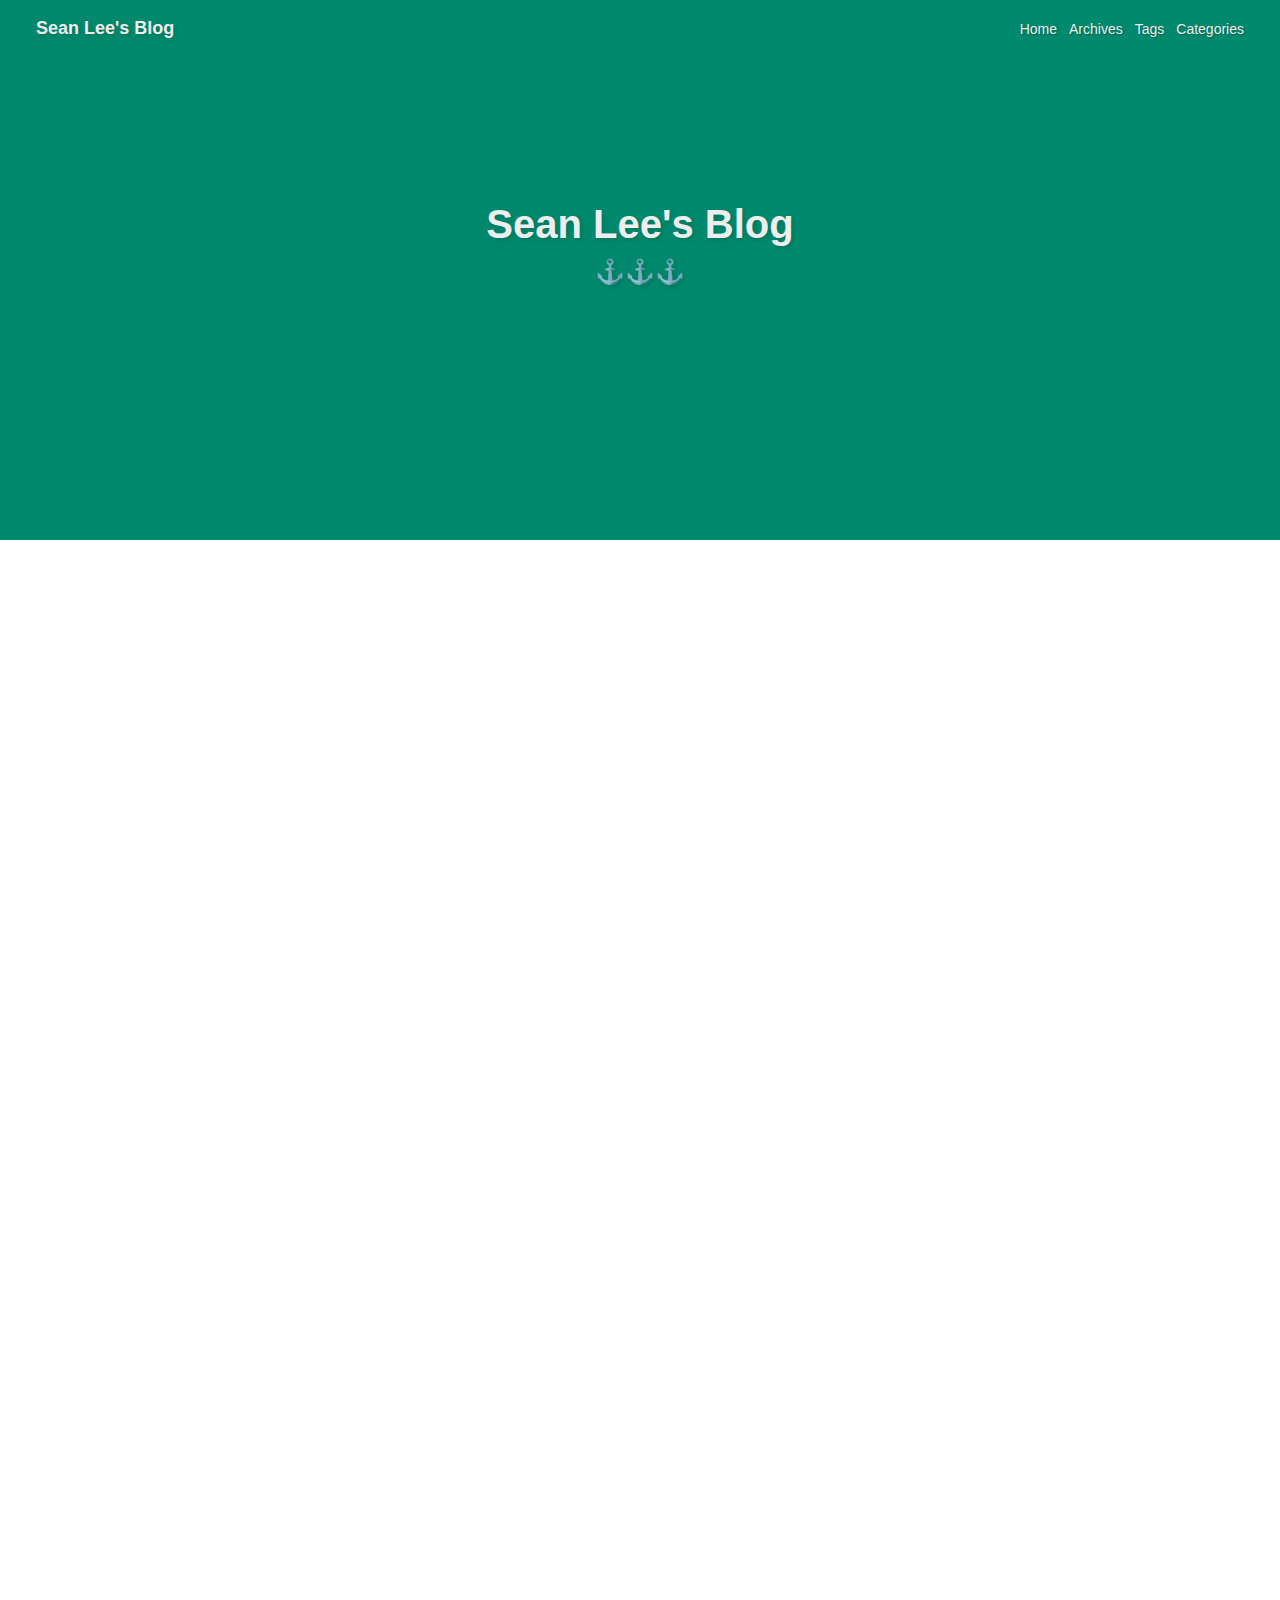
==== commit 11d0d90e: "Site updated: 2020-12-02 16:30:31" ====
--- a/index.html
+++ b/index.html
@@ -1,4 +1,4 @@
-<!DOCTYPE html><html lang="zh-Hans"><head><meta charset="UTF-8"><meta http-equiv="X-UA-Compatible" content="IE=edge"><meta name="viewport" content="width=device-width, initial-scale=1, maximum-scale=1"><meta name="description" content="Blog based on github_page"><meta name="keywords" content=""><meta name="author" content="Sean Lee"><meta name="copyright" content="Sean Lee"><title>⚓⚓⚓ | Sean Lee's Blog</title><link rel="shortcut icon" href="/melody-favicon.ico"><link rel="stylesheet" href="/css/index.css?version=1.8.2"><link rel="stylesheet" href="https://cdn.jsdelivr.net/npm/font-awesome@latest/css/font-awesome.min.css?version=1.8.2"><meta name="format-detection" content="telephone=no"><meta http-equiv="x-dns-prefetch-control" content="on"><link rel="dns-prefetch" href="https://cdn.jsdelivr.net"><meta http-equiv="Cache-Control" content="no-transform"><meta http-equiv="Cache-Control" content="no-siteapp"><script>var GLOBAL_CONFIG = { 
+<!DOCTYPE html><html lang="zh-Hans"><head><meta charset="UTF-8"><meta http-equiv="X-UA-Compatible" content="IE=edge"><meta name="viewport" content="width=device-width, initial-scale=1, maximum-scale=1"><meta name="description" content="Programmer / BUPT / 湊あくあ / Core Gamer / a.k.a 冰箱two"><meta name="keywords" content=""><meta name="author" content="Sean Lee"><meta name="copyright" content="Sean Lee"><title>⚓⚓⚓ | Sean Lee's Blog</title><link rel="shortcut icon" href="/melody-favicon.ico"><link rel="stylesheet" href="/css/index.css?version=1.8.2"><link rel="stylesheet" href="https://cdn.jsdelivr.net/npm/font-awesome@latest/css/font-awesome.min.css?version=1.8.2"><meta name="format-detection" content="telephone=no"><meta http-equiv="x-dns-prefetch-control" content="on"><link rel="dns-prefetch" href="https://cdn.jsdelivr.net"><meta http-equiv="Cache-Control" content="no-transform"><meta http-equiv="Cache-Control" content="no-siteapp"><script>var GLOBAL_CONFIG = { 
   root: '/',
   algolia: undefined,
   localSearch: undefined,
@@ -8,9 +8,97 @@
     noSupport: '浏览器不支持'
   },
   hexoVersion: '5.1.1'
-} </script><meta name="generator" content="Hexo 5.1.1"></head><body><i class="fa fa-arrow-right" id="toggle-sidebar" aria-hidden="true"></i><div id="sidebar" data-display="true"><div class="author-info"><div class="author-info__avatar text-center"><img src="https://upload-test-refrige.oss-cn-beijing.aliyuncs.com/img/rG_KKOcw_400x400.jpg"></div><div class="author-info__name text-center">Sean Lee</div><div class="author-info__description text-center">Blog based on github_page</div><hr><div class="author-info-articles"><a class="author-info-articles__archives article-meta" href="/archives"><span class="pull-left">文章</span><span class="pull-right">1</span></a><a class="author-info-articles__tags article-meta" href="/tags"><span class="pull-left">标签</span><span class="pull-right">1</span></a></div></div></div><nav id="nav" style="background-image: url(https://upload-test-refrige.oss-cn-beijing.aliyuncs.com/img/EcP4Z_UUYAIyhAS.png)"><div id="page-header"><span class="pull-left"> <a id="site-name" href="/">Sean Lee's Blog</a></span><i class="fa fa-bars toggle-menu pull-right" aria-hidden="true"></i><span class="pull-right menus">   <a class="site-page" href="/">Home</a><a class="site-page" href="/archives">Archives</a><a class="site-page" href="/tags">Tags</a><a class="site-page" href="/categories">Categories</a></span><span class="pull-right"></span></div><div id="site-info"><div id="site-title">Sean Lee's Blog</div><div id="site-sub-title">⚓⚓⚓</div><div id="site-social-icons"><a class="social-icon" href="https://github.com/Refrigetwo" target="_blank" rel="noreferrer noopener nofollow"><i class="fa-github fa"></i></a><a class="social-icon" href="https://weibo.com/u/5764873096" target="_blank" rel="noreferrer noopener nofollow"><i class="fa-weibo fa"></i></a><a class="social-icon" href="https://twitter.com/ljx970924" target="_blank" rel="noreferrer noopener nofollow"><i class="fa-twitter fa"></i></a></div></div></nav><div id="content-outer"><div class="layout" id="content-inner"><div class="recent-post-item article-container"><a class="article-title" href="/2020/09/12/%E5%8D%9A%E5%AE%A22.0%EF%BC%9A%E9%87%8D%E7%94%9F%E4%B9%8B%E5%A2%83/">博客2.0：重生之境</a><time class="post-meta__date"><i class="fa fa-calendar" aria-hidden="true"></i> 2020-09-12</time><span class="article-meta tags"><span class="article-meta__separator">|</span><i class="fa fa-tag article-meta__icon" aria-hidden="true"></i><a class="article-meta__tags" href="/tags/%E8%AE%B0%E5%BD%95/">记录</a></span><div class="content"><h2 id="前情提要"><a href="#前情提要" class="headerlink" title="前情提要"></a>前情提要</h2><p>好像是2018年吧，三四月份的时候我为了找工作留出正经实习时间，就报名参加了学校的提前批实习，去中兴听课。那会正逢中兴被美国制裁，所讲课的老师也无精打采的。为了打发时间我就带上了Surface。刷着刷着微博，好像时光有点虚度，就决定搭一个博客。当时我还有个搬瓦工的祖传好价服务器，就现注册了域名，即refrigetwo.moe。用lnmp+Wordpress攒起来了当时的博客，装了个markdown插件，正好学学markdown怎么用。</p>
+} </script><meta name="generator" content="Hexo 5.1.1"></head><body><i class="fa fa-arrow-right" id="toggle-sidebar" aria-hidden="true"></i><div id="sidebar" data-display="true"><div class="author-info"><div class="author-info__avatar text-center"><img src="https://upload-test-refrige.oss-cn-beijing.aliyuncs.com/img/20200913024201.png"></div><div class="author-info__name text-center">Sean Lee</div><div class="author-info__description text-center">Programmer / BUPT / 湊あくあ / Core Gamer / a.k.a 冰箱two</div><hr><div class="author-info-articles"><a class="author-info-articles__archives article-meta" href="/archives"><span class="pull-left">文章</span><span class="pull-right">2</span></a><a class="author-info-articles__tags article-meta" href="/tags"><span class="pull-left">标签</span><span class="pull-right">1</span></a></div></div></div><nav id="nav" style="background-image: url(https://upload-test-refrige.oss-cn-beijing.aliyuncs.com/img/EcP4Z_UUYAIyhAS.png)"><div id="page-header"><span class="pull-left"> <a id="site-name" href="/">Sean Lee's Blog</a></span><i class="fa fa-bars toggle-menu pull-right" aria-hidden="true"></i><span class="pull-right menus">   <a class="site-page" href="/">Home</a><a class="site-page" href="/archives">Archives</a><a class="site-page" href="/tags">Tags</a><a class="site-page" href="/categories">Categories</a></span><span class="pull-right"></span></div><div id="site-info"><div id="site-title">Sean Lee's Blog</div><div id="site-sub-title">⚓⚓⚓</div><div id="site-social-icons"><a class="social-icon" href="https://github.com/Refrigetwo" target="_blank" rel="noreferrer noopener nofollow"><i class="fa-github fa"></i></a><a class="social-icon" href="https://weibo.com/u/5764873096" target="_blank" rel="noreferrer noopener nofollow"><i class="fa-weibo fa"></i></a><a class="social-icon" href="https://twitter.com/ljx970924" target="_blank" rel="noreferrer noopener nofollow"><i class="fa-twitter fa"></i></a></div></div></nav><div id="content-outer"><div class="layout" id="content-inner"><div class="recent-post-item article-container"><a class="article-title" href="/2020/09/13/%E4%B8%80%E5%8F%B0%E6%8D%A1%E5%9E%83%E5%9C%BE%E6%9C%8D%E5%8A%A1%E5%99%A8%E7%9A%84%E6%8C%81%E7%BB%AD%E8%AE%B0%E5%BD%95%EF%BC%881%EF%BC%89/">一台捡垃圾服务器的持续记录（1）</a><time class="post-meta__date"><i class="fa fa-calendar" aria-hidden="true"></i> 2020-09-13</time><span class="article-meta tags"><span class="article-meta__separator">|</span><i class="fa fa-tag article-meta__icon" aria-hidden="true"></i><a class="article-meta__tags" href="/tags/%E8%AE%B0%E5%BD%95/">记录</a></span><div class="content"><h2 id="简介"><a href="#简介" class="headerlink" title="简介"></a>简介</h2><p>这系列文章（虽然目前就写了这篇）记录了我用这台成本1300块的服务器改善生活的过程，希望能持续折腾下去，也持续写下去。</p>
+<h2 id="起因"><a href="#起因" class="headerlink" title="起因"></a>起因</h2><p>六月份的时候，因为在家待得实在没事情做，于是我们决定重新开始玩Minecraft。为此，我在阿里云10块/月开了一台学生机，实例规格是ecs.n4.small，用来跑mc server，配置如下：</p>
+<p><img src="https://jijiantuku-refrige.oss-cn-beijing.aliyuncs.com/picgo/20200913114446.png" alt="阿里云学生机规格"></p>
+<p>和表格有区别的是，学生机的带宽只有1Mbps，捉襟见肘。实测在服务跑起来后，瓶颈也确实在带宽。CPU算力基本能支撑起日常游玩，只要不远征几万格子内存也不会爆炸。而1Mbps的带宽在只有一人在线的时候也就是将将够用，更别说三四个人的时候了。</p>
+<p>当时我的解决方案是，在阿里云设了带宽定时升级，每天中午12点到下午6点升级到2M，6点到第二天凌晨1点升级到4M。每天的花销，我没记错的话是一块左右，还是可以接受的。</p>
+<p>当然我也考虑过用大带宽的VPS是否可以代替阿里云，毕竟很多云服务我是不需要的，传统VPS足矣。但是VPS的配置实在不敢恭维，虽然带宽够了（无视延迟差距的话），内存又必定会爆炸，所以还是老老实实在阿里云苟着。</p>
+<p><img src="https://jijiantuku-refrige.oss-cn-beijing.aliyuncs.com/picgo/image-20200913115705924.png" alt="Lightsail规格"></p>
+<p>后来去上海玩的时候，和 <a target="_blank" rel="noopener" href="https://wasteland.touko.moe/">@Touko</a> 吃饭，他聊到最近装了台NAS，成本很低，CPU是淘宝买的6100T，也足够用。我听了一想，反正都是跑Linux，mc server应该也可以迁移上去，这样就不用受制于阿里云的小水管了（当然之后又被联通坑了一把，下文再写），顺便还能把我用来当NAS的树莓派+移动硬盘组合替换掉。于是就决定开始工作自己住之后也攒一台，阿橙也说他会写个博客，正好可以参考下。</p>
+<p>之后遇到了各种各样的坎坷，这件事就被拖到了9月。终于算有些安定下来的我，决定把这个计划推进下。</p>
+<h2 id="配置"><a href="#配置" class="headerlink" title="配置"></a>配置</h2><p>其实大部分都是抄阿橙的，不过因为我没有蹲到枭鲸和别的牌子的优惠，属于一时脑热直接买了，所以总成本比他贵了200左右。虽然绝对值很低，但是在本来总成本就不高的情况下，足足比他的贵了20%，听起来好吓人。</p>
+<table>
+<thead>
+<tr>
+<th>部件</th>
+<th>名称</th>
+<th>价格</th>
+</tr>
+</thead>
+<tbody><tr>
+<td>CPU</td>
+<td>Intel <a href="mailto:i3-6100T@3.2Ghz">i3-6100T@3.2Ghz</a></td>
+<td>370</td>
+</tr>
+<tr>
+<td>主板</td>
+<td>技嘉B250M D2VX SI</td>
+<td>162</td>
+</tr>
+<tr>
+<td>散热</td>
+<td>酷冷夜鹰</td>
+<td>19.9</td>
+</tr>
+<tr>
+<td>SSD</td>
+<td>七彩虹 128G SATA3</td>
+<td>105</td>
+</tr>
+<tr>
+<td>HDD</td>
+<td>西数蓝盘 2T</td>
+<td>359</td>
+</tr>
+<tr>
+<td>电源</td>
+<td>先马破坏神 300W</td>
+<td>105</td>
+</tr>
+<tr>
+<td>机箱</td>
+<td>长城</td>
+<td>109</td>
+</tr>
+<tr>
+<td>内存</td>
+<td>铭瑄DDR4 8G 2666</td>
+<td>139</td>
+</tr>
+<tr>
+<td>总计</td>
+<td></td>
+<td>1368.9</td>
+</tr>
+</tbody></table>
+<h3 id="板U"><a href="#板U" class="headerlink" title="板U"></a>板U</h3><p>这个没什么可说的，直接抄的阿橙的作业。6100T是低功耗版的6100，不支持睿频，但是应该理论上讲性能也足够。</p>
+<p>技嘉B250M D2VX SI这个型号好像是个OEM板子，从网上下的零售版的说明书里能看出来，比零售版少了一条PCI和一个VGA口，搞得我只能再买条DVI线。当然，视频输出这个功能只在刚装好Unraid后用了一下，之后就一直远程访问了。不过这个板子不仅支持6、7代，还支持8、9代部分型号，没准以后升级个9100之类的也说不准。</p>
+<h3 id="散热"><a href="#散热" class="headerlink" title="散热"></a>散热</h3><p>这其实基本就和i家原装散热区别不大，所以我装好之后才反应过来，我应该找哥们嫖一个原装的，劲省100%。</p>
+<h3 id="硬盘"><a href="#硬盘" class="headerlink" title="硬盘"></a>硬盘</h3><p>SSD买SATA3其实只是做缓存罢了。而且因为现阶段网络只是千兆，甚至跑不到SATA3 SSD速度的四分之一，所以也就是读写小文件可能快一些，省去寻道时间。而这块HDD，很可惜的是它是个叠瓦盘，本来想买p300，但是想了想之后再加也可以，先凑合用着吧</p>
+<h3 id="内存"><a href="#内存" class="headerlink" title="内存"></a>内存</h3><p>阿橙的枭鲸8G是拼多多89买的，很可惜我没有抢到，所以拼多多买了条铭瑄，139的价格虽然比不上枭鲸，但也能将就了。</p>
+<h3 id="机箱电源"><a href="#机箱电源" class="headerlink" title="机箱电源"></a>机箱电源</h3><p>也没啥可说的，不炸就行了</p>
+<script>
+        document.querySelectorAll('.github-emoji')
+          .forEach(el => {
+            if (!el.dataset.src) { return; }
+            const img = document.createElement('img');
+            img.style = 'display:none !important;';
+            img.src = el.dataset.src;
+            img.addEventListener('error', () => {
+              img.remove();
+              el.style.color = 'inherit';
+              el.style.backgroundImage = 'none';
+              el.style.background = 'none';
+            });
+            img.addEventListener('load', () => {
+              img.remove();
+            });
+            document.body.appendChild(img);
+          });
+      </script></div><hr></div><div class="recent-post-item article-container"><a class="article-title" href="/2020/09/12/%E5%8D%9A%E5%AE%A22.0/">博客2.0</a><time class="post-meta__date"><i class="fa fa-calendar" aria-hidden="true"></i> 2020-09-12</time><span class="article-meta tags"><span class="article-meta__separator">|</span><i class="fa fa-tag article-meta__icon" aria-hidden="true"></i><a class="article-meta__tags" href="/tags/%E8%AE%B0%E5%BD%95/">记录</a></span><div class="content"><h2 id="前情提要"><a href="#前情提要" class="headerlink" title="前情提要"></a>前情提要</h2><p>好像是2018年吧，三四月份的时候我为了找工作留出正经实习时间，就报名参加了学校的提前批实习，去中兴听课。那会正逢中兴被美国制裁，所讲课的老师也无精打采的。为了打发时间我就带上了Surface。刷着刷着微博，好像时光有点虚度，就决定搭一个博客。当时我还有个搬瓦工的祖传好价服务器，就现注册了域名，即refrigetwo.moe。用lnmp+Wordpress攒起来了当时的博客，装了个markdown插件，正好学学markdown怎么用。</p>
 <p>后来到了六月，BML SP请了Poppin‘ Party，我们群里想做一个花篮，需要用到游戏里的素材。作为半个主催（其实是纯干活的），我就揽下了设计这个事。当时瞎谷歌查怎么给游戏解包，提取出想要的素材之后写了几篇总结文章放到了博客上。</p>
-<p><img src="https://upload-test-refrige.oss-cn-beijing.aliyuncs.com/img/20200912172709.png" alt="老博客文章"></p>
+<p><img src="https://jijiantuku-refrige.oss-cn-beijing.aliyuncs.com/picgo/20200912172709.png" alt="老博客文章"></p>
 <p>那个博客好像就这么些内容，后来就被我渐渐忘了。直到有一天，我Gmail收到了搬瓦工的邮件，内容是，我因为欠费，服务器被撤销了。当时那个服务器上除了博客之外，还跑了一个ss server和kms server，其实这两个都无关紧要，重点是，我一个快照都没做过。也就是说，我的博客在互联网的北风中就这么消失了。</p>
 <p>后来，我马上把ss server和kms server转到了Amazon的Lightsail上，域名也早早绑好，准备重新把博客迁移过去。但是拖延如我，拖到现在，已经两年有余了。今天本来是久违的双休，但是莫名很早就醒了。躺在床上赖着也睡不着，干脆爬起来把博客复活一下，顺便还能记录下自己生活之后如何在电子方面丰富生活的。老博客的文章到现在也很久了，邦多利应该也更新了加密方法，当时用的七牛图床也挂了，所以干脆从头来过。于是就有了这个新的博客。</p>
 <h2 id="选型"><a href="#选型" class="headerlink" title="选型"></a>选型</h2><p>相比于上次的Wordpress，这次我选择了Hexo+Github Page的组合，原因无非几点：</p>
